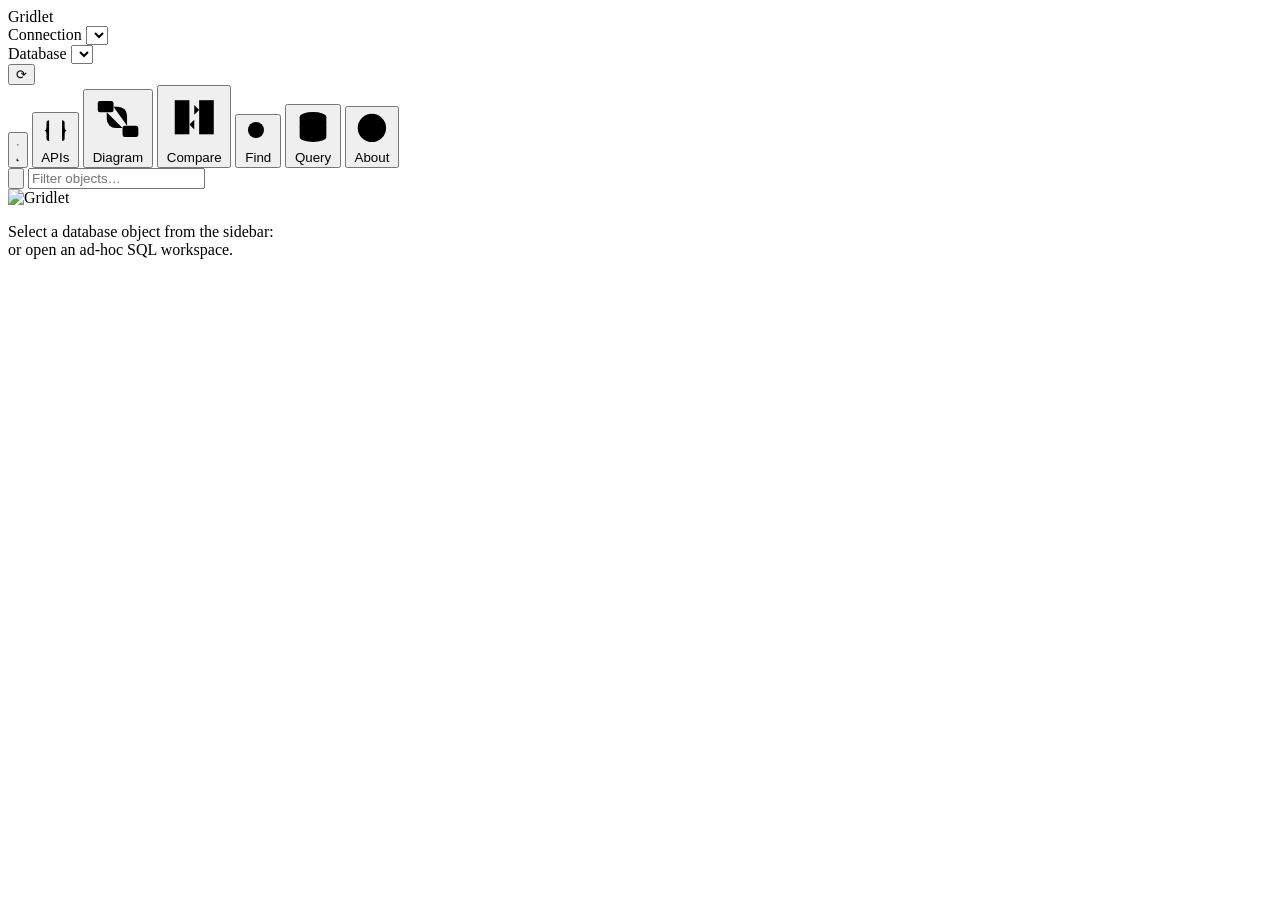
==== src/Gridlet.AspNetCore/UI/wwwroot/index.html @ b7546b64 "[claude-opus-5] Merge dev into the components designer branch The branch had fallen a long way behin" ====
<!DOCTYPE html>
<html lang="en">
<head>
  <meta charset="utf-8" />
  <meta name="viewport" content="width=device-width, initial-scale=1" />
  <title>Gridlet</title>
  <base href="%GRIDLET_BASE%/" />
  <link rel="icon" type="image/png" href="assets/icon_sm.png" />
  <link rel="apple-touch-icon" href="assets/icon_sm.png" />
  <script>
    (() => {
      let theme;
      try { theme = localStorage.getItem('gridlet.theme'); } catch { /* unavailable */ }
      if (theme !== 'light' && theme !== 'dark') {
        theme = matchMedia('(prefers-color-scheme: light)').matches ? 'light' : 'dark';
      }
      document.documentElement.dataset.theme = theme;
    })();
  </script>
  <link rel="stylesheet" href="assets/app.css" />
</head>
<body>
  <div id="app">
    <header id="topbar">
      <div class="brand"><img class="brand-mark" src="assets/icon_sm.png" alt="" /><span class="brand-name">Gridlet</span></div>
      <div class="connection-pickers" data-testid="connection-pickers" data-overflow-at="520">
        <div class="picker"><span class="picker-label">Connection</span>
          <select id="connection-select" aria-label="Connection"></select>
        </div>
        <div class="picker"><span class="picker-label">Database</span>
          <select id="database-select" aria-label="Database"></select>
        </div>
      </div>
      <button id="refresh-btn" class="ghost" title="Reload objects">⟳</button>
      <div class="spacer"></div>
      <button id="theme-btn" class="ghost theme-switch" title="Switch to light theme" aria-label="Switch to light theme">
        <svg class="theme-icon theme-icon-sun" viewBox="0 0 24 24" aria-hidden="true" focusable="false">
          <path d="M8 12a4 4 0 1 0 8 0a4 4 0 1 0 -8 0"></path>
          <path d="M3 12h1m8 -9v1m8 8h1m-9 8v1m-6.4 -15.4l.7 .7m12.1 -.7l-.7 .7m0 11.4l.7 .7m-12.1 -.7l-.7 .7"></path>
        </svg>
        <svg class="theme-icon theme-icon-moon" viewBox="0 0 24 24" aria-hidden="true" focusable="false">
          <path d="M12 3c.132 0 .263 0 .393 0a7.5 7.5 0 0 0 7.92 12.446a9 9 0 1 1 -8.313 -12.454l0 .008"></path>
        </svg>
      </button>
      <button id="apis-btn" class="ghost app-action" title="Published API endpoints">
        <svg class="app-action-icon" viewBox="0 0 24 24" aria-hidden="true" focusable="false">
          <path d="M7 4a2 2 0 0 0 -2 2v3a2 3 0 0 1 -2 3a2 3 0 0 1 2 3v3a2 2 0 0 0 2 2"></path>
          <path d="M17 4a2 2 0 0 1 2 2v3a2 3 0 0 0 2 3a2 3 0 0 0 -2 3v3a2 2 0 0 1 -2 2"></path>
        </svg>
        <span>APIs</span>
      </button>
      <button id="ask-btn" class="ghost app-action" title="Talk with this database" data-testid="agent-open" hidden>
        <svg class="app-action-icon" viewBox="0 0 24 24" aria-hidden="true" focusable="false">
          <path d="M18 4a3 3 0 0 1 3 3v8a3 3 0 0 1 -3 3h-5l-5 3v-3h-2a3 3 0 0 1 -3 -3v-8a3 3 0 0 1 3 -3h12"></path>
          <path d="M9.5 9h.01"></path>
          <path d="M14.5 9h.01"></path>
          <path d="M9.5 13a3.5 3.5 0 0 0 5 0"></path>
        </svg>
        <span>Ask</span>
      </button>
      <button id="diagram-btn" class="ghost app-action" title="Open an ER diagram" data-testid="er-diagram-open">
        <svg class="app-action-icon" viewBox="0 0 24 24" aria-hidden="true" focusable="false">
          <rect x="3" y="4" width="7" height="5" rx="1"></rect>
          <rect x="14" y="15" width="7" height="5" rx="1"></rect>
          <path d="M10 6.5h2a4 4 0 0 1 4 4V15"></path>
          <path d="M7 9v3a4 4 0 0 0 4 4h3"></path>
        </svg>
        <span>Diagram</span>
      </button>
      <button id="schema-compare-btn" class="ghost app-action" title="Compare database schemas" data-testid="schema-compare-open">
        <svg class="app-action-icon" viewBox="0 0 24 24" aria-hidden="true" focusable="false">
          <path d="M4 5h6v14h-6z"></path>
          <path d="M14 5h6v14h-6z"></path>
          <path d="M10 9h4m-2-2l2 2l-2 2"></path>
          <path d="M14 15h-4m2-2l-2 2l2 2"></path>
        </svg>
        <span>Compare</span>
      </button>
      <button id="object-search-btn" class="ghost app-action" title="Search objects across every connection" data-testid="object-search-open">
        <svg class="app-action-icon" viewBox="0 0 24 24" aria-hidden="true" focusable="false">
          <circle cx="10.5" cy="10.5" r="6.5"></circle>
          <path d="m15.5 15.5l5 5"></path>
        </svg>
        <span>Find</span>
      </button>
      <button id="new-query-btn" class="ghost app-action" title="Open an ad-hoc SQL workspace">
        <svg class="app-action-icon" viewBox="0 0 24 24" aria-hidden="true" focusable="false">
          <path d="M4 6a8 3 0 1 0 16 0a8 3 0 1 0 -16 0"></path>
          <path d="M4 6v6a8 3 0 0 0 16 0v-6"></path>
          <path d="M4 12v6a8 3 0 0 0 16 0v-6"></path>
        </svg>
        <span>Query</span>
      </button>
      <button id="about-btn" class="ghost app-action" title="About Gridlet, help, contributing, and licences">
        <svg class="app-action-icon" viewBox="0 0 24 24" aria-hidden="true" focusable="false">
          <path d="M3 12a9 9 0 1 0 18 0a9 9 0 0 0 -18 0"></path>
          <path d="M12 9h.01"></path>
          <path d="M11 12h1v4h1"></path>
        </svg>
        <span>About</span>
      </button>
      <span id="version" class="muted"></span>
    </header>
    <div id="main">
      <aside id="sidebar" class="side-rail">
        <div class="rail-head sidebar-head">
          <button id="sidebar-toggle" class="ghost panel-toggle" title="Collapse the object sidebar" aria-label="Collapse the object sidebar" aria-expanded="true">
            <svg viewBox="0 0 24 24" aria-hidden="true" focusable="false">
              <path d="M4 6a2 2 0 0 1 2 -2h12a2 2 0 0 1 2 2v12a2 2 0 0 1 -2 2h-12a2 2 0 0 1 -2 -2l0 -12"></path>
              <path d="M9 4l0 16"></path>
            </svg>
          </button>
          <input id="search" type="search" placeholder="Filter objects…" autocomplete="off" />
        </div>
        <div id="tree" class="tree"></div>
        <div id="sidebar-grip" role="separator" aria-label="Resize sidebar" aria-orientation="vertical" tabindex="0"></div>
      </aside>
      <section id="content">
        <div id="tabbar"></div>
        <div id="panels"></div>
        <div id="empty-state">
          <div class="empty-inner">
            <img class="empty-mark" src="assets/icon.png" alt="Gridlet" />
            <p>Select a database object from the sidebar:<br />or open an ad-hoc SQL workspace.</p>
          </div>
        </div>
      </section>
    </div>
  </div>
  <div id="toast-stack" aria-live="polite" aria-atomic="false"></div>
  <script src="assets/app.js"></script>
</body>
</html>
---- src/Gridlet.AspNetCore/UI/wwwroot/assets/app.css ----
/* The palette is defined on the root and on any element carrying data-theme, so a region of the
   page can be themed independently of the workspace — a component designer previewing a light component
   inside a dark workspace, for instance. */
:root,
[data-theme="dark"] {
  color-scheme: dark;
  --bg: #0f1115;
  --panel: #151922;
  --panel-2: #1a1f2b;
  --border: #262c3a;
  --text: #d7dde8;
  --muted: #7d8797;
  --agent-detail: #7d8797;
  --accent: #4f8cff;
  --accent-dim: #2b4d8f;
  --danger: #e5534b;
  --warning: #e0a33e;
  --ok: #4fbf78;
  --scroll-thumb: #465064;
  --scroll-thumb-hover: #59657c;
  --primary-hover: #35619f;
  --line-number-bg: #171b24;
  --line-number-text: #687386;
  --code-popup: #202633;
  --code-border: #465064;
  --code-keyword: #76a9ff;
  --code-function: #d99cff;
  --code-string: #a8d279;
  --code-number: #efb366;
  --code-comment: #6f7b8d;
  --code-variable: #69d4cf;
  --error-text: #f2a49f;
  --overlay: rgba(6, 8, 12, 0.6);
  --shadow: rgba(0, 0, 0, 0.45);
  --view-switcher: rgba(21, 25, 34, 0.72);
  --view-active-text: #e8efff;
  --view-active-bg: rgba(43, 77, 143, 0.62);
  --danger-button: #43201d;
  --danger-button-hover: #57241f;
  --danger-button-border: #6e2b26;
  --danger-button-border-hover: #8a352e;
  --selection-text: #08111f;
  --selection-bg: #b9d3ff;
  --ask-shine: rgba(151, 190, 255, 0.28);
  --privacy: #ef8b4c;
  --mono: ui-monospace, "Cascadia Mono", Consolas, "SF Mono", Menlo, monospace;
  --sans: system-ui, "Segoe UI", Roboto, sans-serif;
}

[data-theme="light"] {
  color-scheme: light;
  --bg: #f7f9fc;
  --panel: #ffffff;
  --panel-2: #edf1f7;
  --border: #cbd3df;
  --text: #202938;
  --muted: #637083;
  --agent-detail: #5f6c7f;
  --accent: #2563c7;
  --accent-dim: #d7e5fb;
  --danger: #c9342f;
  --warning: #a86616;
  --ok: #1f7a43;
  --scroll-thumb: #aab4c3;
  --scroll-thumb-hover: #8e9aaa;
  --primary-hover: #c3d8f7;
  --line-number-bg: #e6ebf2;
  --line-number-text: #6d7889;
  --code-popup: #ffffff;
  --code-border: #aab4c3;
  --code-keyword: #1459b8;
  --code-function: #8a3faa;
  --code-string: #47791f;
  --code-number: #a04d00;
  --code-comment: #687487;
  --code-variable: #087a77;
  --error-text: #b4231c;
  --overlay: rgba(35, 45, 60, 0.35);
  --shadow: rgba(30, 42, 58, 0.22);
  --view-switcher: rgba(237, 241, 247, 0.82);
  --view-active-text: #15345f;
  --view-active-bg: #d7e5fb;
  --danger-button: #fbe5e3;
  --danger-button-hover: #f6d2cf;
  --danger-button-border: #e5a29e;
  --danger-button-border-hover: #d77d77;
  --selection-text: #13223a;
  --selection-bg: #a9c9f8;
  --ask-shine: rgba(37, 99, 199, 0.18);
  --privacy: #c65a16;
}

* { box-sizing: border-box; scrollbar-color: var(--scroll-thumb) var(--panel); scrollbar-width: thin; }

*::-webkit-scrollbar { width: 10px; height: 10px; }
*::-webkit-scrollbar-track { background: var(--panel); }
*::-webkit-scrollbar-thumb { background: var(--scroll-thumb); border: 2px solid var(--panel); border-radius: 8px; }
*::-webkit-scrollbar-thumb:hover { background: var(--scroll-thumb-hover); }
*::-webkit-scrollbar-corner { background: var(--panel); }

html, body {
  margin: 0;
  height: 100%;
  overflow: hidden;
  background: var(--bg);
  color: var(--text);
  font-family: var(--sans);
  font-size: 14px;
  overscroll-behavior: none;
}

#app { display: flex; flex-direction: column; width: 100%; min-width: 0; height: 100vh; overflow: hidden; }

/* ---- top bar ---- */
#topbar {
  position: relative;
  display: flex;
  align-items: center;
  gap: clamp(6px, 1vw, 12px);
  min-width: 0;
  padding: 8px 14px;
  background: var(--panel);
  border-bottom: 1px solid var(--border);
}

.brand { font-weight: 650; font-size: 15px; letter-spacing: 0.3px; display: flex; align-items: center; gap: 7px; }
.brand-mark { width: 24px; height: 24px; object-fit: contain; }
:root[data-theme="light"] .brand-mark { filter: invert(1); }

.connection-pickers {
  display: flex;
  flex: 0 0 auto;
  align-items: center;
  gap: clamp(6px, 1vw, 12px);
  min-width: 0;
}
.picker { display: flex; align-items: center; gap: 6px; color: var(--muted); font-size: 12.5px; }

.picker-select { position: relative; color: var(--text); }
.picker-select select {
  position: absolute;
  width: 1px;
  height: 1px;
  padding: 0;
  border: 0;
  clip: rect(0 0 0 0);
  clip-path: inset(50%);
  overflow: hidden;
  white-space: nowrap;
}
.select-trigger {
  display: flex;
  align-items: center;
  justify-content: space-between;
  gap: 14px;
  min-width: 118px;
  height: 32px;
  padding: 5px 10px 5px 11px;
  border-radius: 8px;
  background: var(--panel-2);
  text-align: left;
}
.select-trigger::after {
  content: '';
  width: 7px;
  height: 7px;
  flex: 0 0 auto;
  border-right: 1.5px solid currentColor;
  border-bottom: 1.5px solid currentColor;
  transform: translateY(-2px) rotate(45deg);
  transition: transform 140ms ease;
}
.picker-select.open .select-trigger {
  border-color: var(--accent);
  outline: 1px solid var(--accent);
  outline-offset: 0;
}
.picker-select.open .select-trigger::after { transform: translateY(2px) rotate(225deg); }
.select-menu {
  position: absolute;
  z-index: 100;
  top: calc(100% + 6px);
  left: 0;
  min-width: 100%;
  max-height: min(320px, calc(100vh - 72px));
  overflow: auto;
  padding: 5px;
  border: 1px solid var(--border);
  border-radius: 10px;
  background: var(--panel-2);
  box-shadow: 0 12px 30px var(--shadow);
}
.select-menu:focus { outline: none; }
.select-group-label {
  padding: 7px 9px 4px;
  color: var(--muted);
  font-size: 10.5px;
  font-weight: 650;
  letter-spacing: 0.55px;
  text-transform: uppercase;
}
.select-option {
  display: flex;
  align-items: center;
  min-height: 30px;
  padding: 6px 9px;
  border-radius: 6px;
  color: var(--text);
  cursor: pointer;
  white-space: nowrap;
}
.select-option:hover,
.select-option.active { background: var(--view-active-bg); color: var(--view-active-text); }
.select-option[aria-selected="true"] { color: var(--accent); font-weight: 600; }
.select-option[aria-selected="true"]::after {
  content: '✓';
  margin-left: auto;
  padding-left: 18px;
  color: var(--accent);
}
.select-option[aria-disabled="true"] { opacity: 0.45; cursor: default; }

select, input, textarea {
  background: var(--panel-2);
  color: var(--text);
  border: 1px solid var(--border);
  border-radius: 6px;
  padding: 5px 8px;
  font-family: inherit;
  font-size: 13px;
}

input::placeholder, textarea::placeholder { color: var(--muted); opacity: 1; }
input[type="checkbox"] { accent-color: var(--accent); }

select:focus, input:focus, textarea:focus, button:focus-visible { outline: 1px solid var(--accent); outline-offset: 0; }

button {
  background: var(--panel-2);
  color: var(--text);
  border: 1px solid var(--border);
  border-radius: 6px;
  padding: 5px 12px;
  font-family: inherit;
  font-size: 13px;
  cursor: pointer;
}

button:hover { border-color: var(--accent-dim); }
button:disabled { opacity: 0.4; cursor: default; }
button.primary { background: var(--accent-dim); border-color: var(--accent-dim); }
button.primary:hover { background: var(--primary-hover); }
button.ghost { background: transparent; }
.app-action {
  display: inline-flex;
  align-items: center;
  gap: 7px;
  white-space: nowrap;
}
.app-action-icon {
  display: block;
  width: 17px;
  height: 17px;
  flex: 0 0 auto;
  fill: none;
  stroke: currentColor;
  stroke-width: 1;
  stroke-linecap: round;
  stroke-linejoin: round;
}
#ask-btn {
  position: relative;
  isolation: isolate;
  overflow: hidden;
}
#ask-btn::after {
  content: '';
  position: absolute;
  z-index: -1;
  inset: -60% auto -60% -55%;
  width: 35%;
  background: linear-gradient(90deg, transparent, var(--ask-shine), transparent);
  opacity: 0;
  pointer-events: none;
  transform: translateX(0) skewX(-18deg);
  animation: ask-button-shine 4.8s ease-in-out infinite;
}
#ask-btn:disabled::after { animation: none; }
@keyframes ask-button-shine {
  0%, 60% { opacity: 0; transform: translateX(0) skewX(-18deg); }
  66% { opacity: 1; }
  82%, 100% { opacity: 0; transform: translateX(470%) skewX(-18deg); }
}
.theme-switch { display: inline-flex; align-items: center; justify-content: center; width: 32px; min-width: 32px; padding-inline: 0; }
.theme-icon {
  display: block;
  width: 17px;
  height: 17px;
  fill: none;
  stroke: currentColor;
  stroke-width: 1;
  stroke-linecap: round;
  stroke-linejoin: round;
}
:root[data-theme="dark"] .theme-icon-moon,
:root[data-theme="light"] .theme-icon-sun { display: none; }

.spacer { flex: 1; }
.muted { color: var(--muted); }
.mono { font-family: var(--mono); }
.sr-only {
  position: absolute;
  width: 1px;
  height: 1px;
  padding: 0;
  margin: -1px;
  overflow: hidden;
  clip: rect(0, 0, 0, 0);
  white-space: nowrap;
  border: 0;
}

/* ---- layout ---- */
#main { display: flex; flex: 1; min-width: 0; min-height: 0; overflow: hidden; }

#sidebar {
  width: 280px;
  min-width: 200px;
  flex: 0 0 auto;
  position: relative;
  display: flex;
  flex-direction: column;
  background: var(--panel);
  border-right: 1px solid var(--border);
}

/* Shared chrome for collapsible side panels: this sidebar and any module's own rail. Collapsing
   leaves a rail rather than nothing, because the control that brings the panel back lives on it,
   and the whole rail is the target. The width override beats an inline width written by a grip. */
/* Both overrides are forced on purpose. Width has to beat the inline value a resize grip writes,
   and min-width has to beat a panel's own id-level minimum, which would otherwise pin the rail
   open at its expanded size. */
.side-rail.collapsed {
  width: 48px !important;
  min-width: 48px !important;
  padding: 8px 0 0;
  cursor: pointer;
}

/* A panel's first row carries the toggle alongside whatever else belongs at the top — a filter, a
   heading. Collapsed, that row is all that survives, and inside it only the toggle. */
.rail-head {
  display: flex;
  align-items: center;
  gap: 8px;
}

.rail-head > .panel-toggle { flex: 0 0 auto; margin: 0; }

.side-rail.collapsed > *:not(.rail-head) { display: none; }
.side-rail.collapsed .rail-head > *:not(.panel-toggle) { display: none; }

.side-rail.collapsed .rail-head {
  justify-content: center;
  margin: 0;
}

.side-rail.collapsed .panel-toggle {
  padding: 6px;
  color: var(--accent);
}

/* The rail as a whole is the button, so it lights up as one rather than only under the icon. */
.side-rail.collapsed:hover .panel-toggle { color: var(--view-active-text); }

.panel-toggle { padding: 5px 7px; }

.panel-toggle svg {
  width: 17px;
  height: 17px;
  fill: none;
  stroke: currentColor;
  stroke-width: 1;
  stroke-linecap: round;
  stroke-linejoin: round;
  display: block;
}

/* A panel on the right is the same control mirrored, so the divider sits on the outward edge. */
.panel-toggle.flip svg { transform: scaleX(-1); }

#sidebar-grip {
  position: absolute;
  top: 0;
  right: -5px;
  bottom: 0;
  width: 9px;
  cursor: col-resize;
  touch-action: none;
  background: transparent;
  outline: none;
  z-index: 4;
}

#sidebar-grip:hover, #sidebar-grip:focus-visible, #sidebar-grip.dragging {
  background: linear-gradient(to right, transparent 4px, var(--accent) 4px, var(--accent) 5px, transparent 5px);
}

.sidebar-head { margin: 8px 10px 10px; }
#search { flex: 1; min-width: 0; }

.tree { overflow: auto; flex: 1; padding: 0 6px 12px; }

.tree details { margin-bottom: 2px; }

.tree summary {
  display: flex;
  align-items: center;
  min-width: max-content;
  list-style: none;
  cursor: pointer;
  padding: 5px 8px;
  border-radius: 6px;
  white-space: nowrap;
  font-size: 12px;
  font-weight: 600;
  text-transform: uppercase;
  letter-spacing: 0.6px;
  color: var(--muted);
  user-select: none;
}

.tree summary::-webkit-details-marker { display: none; }
.tree summary::before { content: '▶'; margin-right: 6px; font-size: 10px; }
.tree details[open] > summary::before { content: '▼'; }

.tree summary:hover { background: var(--panel-2); }
.tree .count { font-weight: 400; opacity: 0.7; margin-left: 4px; }

.schema-owner { margin-left: auto; color: var(--muted); font-size: 11px; overflow: hidden; text-overflow: ellipsis; }
.schema-form { display: grid; gap: 12px; min-width: 360px; }
.schema-form label { display: grid; grid-template-columns: 70px 1fr; align-items: center; gap: 10px; }

.tree-item {
  display: flex;
  align-items: center;
  gap: 8px;
  width: 100%;
  text-align: left;
  background: none;
  border: none;
  border-radius: 6px;
  padding: 4px 8px 4px 14px;
  color: var(--text);
  font-size: 13px;
}

.tree-item:hover { background: var(--panel-2); }
.item-name { overflow: hidden; text-overflow: ellipsis; white-space: nowrap; }

.badge {
  flex: none;
  display: inline-flex;
  align-items: center;
  justify-content: center;
  width: 17px;
  height: 17px;
  border-radius: 4px;
  font-size: 10.5px;
  font-weight: 700;
  font-family: var(--mono);
}

.badge-T { background: #274b33; color: #7fd8a1; }
.badge-V { background: #2b3f63; color: #8fb7ff; }
.badge-P { background: #55402a; color: #ffc07f; }
.badge-F { background: #4b2a55; color: #dc9fff; }
.badge-R { background: #573034; color: #ff9aa2; }
.badge-S { background: #3b355e; color: #b9a9ff; }
.badge-Q { background: #263244; color: #9db9e4; }
.badge-Y { background: #3e354f; color: #c9adf5; }
.badge-O { background: #3b4148; color: #c1c9d2; }
.badge-search { background: #243f52; color: #75c8f0; }
.badge-A { background: #23484c; color: #78d4d1; }
.badge-H { background: #234a3f; color: #74d4b0; }
.badge-I { background: #493b3b; color: #d7b8b8; }
.badge-VT { width: auto; min-width: 17px; padding: 0 3px; background: #244c55; color: #88dce8; }
/* Badges for optional modules. One neutral tone for all of them, so a module never has to claim
   a letter colour that a database object type already uses. */
.badge-module { width: auto; min-width: 17px; padding: 0 3px; background: #3d3a52; color: #c3bbe8; }

:root[data-theme="light"] .badge-T { background: #dcefe3; color: #23663c; }
:root[data-theme="light"] .badge-V { background: #dce8fa; color: #285b9f; }
:root[data-theme="light"] .badge-P { background: #f6e8d8; color: #8b5319; }
:root[data-theme="light"] .badge-F { background: #eeddf3; color: #743788; }
:root[data-theme="light"] .badge-R { background: #f8dfe1; color: #92363d; }
:root[data-theme="light"] .badge-S { background: #e6e0f5; color: #594692; }
:root[data-theme="light"] .badge-Q { background: #e1e8f1; color: #405a7d; }
:root[data-theme="light"] .badge-Y { background: #e9e1f4; color: #64428d; }
:root[data-theme="light"] .badge-O { background: #e4e8ec; color: #4e5964; }
:root[data-theme="light"] .badge-search { background: #dcecf5; color: #176185; }
:root[data-theme="light"] .badge-A { background: #d9eeee; color: #286a6d; }
:root[data-theme="light"] .badge-H { background: #d8efe6; color: #1f6650; }
:root[data-theme="light"] .badge-I { background: #eee3e3; color: #704848; }
:root[data-theme="light"] .badge-VT { background: #d8eef1; color: #246674; }
:root[data-theme="light"] .badge-module { background: #e6e4f2; color: #4b4470; }

/* ---- content / tabs ---- */
#content { flex: 1; display: flex; flex-direction: column; min-width: 0; position: relative; overflow: hidden; }

#tabbar {
  display: flex;
  overflow-x: auto;
  background: var(--panel);
  border-bottom: 1px solid var(--border);
  min-height: 36px;
}

.tab {
  display: flex;
  align-items: center;
  gap: 7px;
  padding: 8px 8px 8px 12px;
  border-right: 1px solid var(--border);
  cursor: pointer;
  white-space: nowrap;
  font-size: 13px;
  color: var(--muted);
}

.tab.active { background: var(--bg); color: var(--text); box-shadow: inset 0 2px 0 var(--accent); }

/* Marks a tab still bound to a connection or database the header no longer shows. */
.tab-scope {
  padding: 1px 6px;
  border: 1px solid var(--border);
  border-radius: 999px;
  background: var(--panel-2);
  color: var(--muted);
  font-size: 11px;
  max-width: 160px;
  overflow: hidden;
  text-overflow: ellipsis;
}

.tab-close {
  border: none;
  background: none;
  padding: 0 5px;
  font-size: 14px;
  color: var(--muted);
  border-radius: 4px;
}
.tab-close:hover { color: var(--danger); }

/* A tab with unsaved work wears a dot in place of its ×, the way an editor marks a modified file.
   Resting on the tab turns the dot back into the ×, so the mark costs the row no width and the
   close button never moves. Both glyphs occupy the same cell, so neither swap shifts anything. */
.tab-close-mark,
.tab-close-x {
  grid-area: glyph;
  line-height: 1;
}

.tab-close:has(.tab-close-mark) {
  display: grid;
  grid-template-areas: 'glyph';
  place-items: center;
  width: 18px;
  padding: 0;
}

.tab-close-mark { display: none; font-size: 11px; }
.tab-close.unsaved .tab-close-mark { display: block; color: var(--accent); }
.tab-close.unsaved .tab-close-x { display: none; }

/* Reaching for the tab is reaching for its close button, so the × comes back before the pointer
   arrives. Keyboard focus does the same, or the button could never be seen as one. */
.tab:hover .tab-close.unsaved .tab-close-mark,
.tab-close.unsaved:focus-visible .tab-close-mark { display: none; }
.tab:hover .tab-close.unsaved .tab-close-x,
.tab-close.unsaved:focus-visible .tab-close-x { display: block; }

/* ---- contextual menus ---- */
.context-menu {
  position: fixed;
  min-width: 180px;
  padding: 5px;
  border: 1px solid var(--border);
  border-radius: 7px;
  background: var(--panel-2);
  box-shadow: 0 10px 28px rgba(0, 0, 0, 0.35);
  z-index: 1000;
}

.context-menu button {
  display: block;
  width: 100%;
  padding: 6px 9px;
  border: 0;
  background: transparent;
  color: var(--text);
  text-align: left;
  white-space: nowrap;
}

.context-menu button:hover, .context-menu button:focus-visible { background: var(--accent-dim); }
.context-menu button.danger { color: var(--danger); background: transparent; }
.context-menu button.danger:hover, .context-menu button.danger:focus-visible { background: rgba(220, 80, 80, 0.14); }
.context-menu-separator { height: 1px; margin: 4px; background: var(--border); }

#panels { flex: 1; min-height: 0; display: flex; flex-direction: column; }

.panel { flex: 1; display: flex; flex-direction: column; min-width: 0; min-height: 0; }

.viewbar {
  display: flex;
  align-items: center;
  gap: 10px;
  padding: 10px 12px 2px;
}

.view-switcher {
  display: inline-flex;
  align-items: center;
  gap: 3px;
  padding: 3px;
  border: 1px solid var(--border);
  border-radius: 9px;
  background: var(--view-switcher);
}

.view-btn {
  min-width: 76px;
  border: 1px solid transparent;
  background: transparent;
  color: var(--muted);
  padding: 5px 11px;
  border-radius: 6px;
  font-size: 12.5px;
  font-weight: 600;
}

.view-btn:hover { color: var(--text); background: rgba(79, 140, 255, 0.08); border-color: transparent; }
.view-btn.active {
  color: var(--view-active-text);
  border-color: var(--accent-dim);
  background: var(--view-active-bg);
  box-shadow: 0 1px 2px rgba(0, 0, 0, 0.24);
}

/* ---- exact column profile ---- */
.column-profile { display: flex; min-height: 0; flex: 1; flex-direction: column; gap: 14px; }
.profile-toolbar {
  display: flex; flex: 0 0 auto; flex-wrap: wrap; align-items: end; gap: 8px;
  padding-bottom: 10px; border-bottom: 1px solid var(--border);
}
.profile-toolbar > label:not(.checkbox-row) {
  display: flex; flex-direction: column; gap: 4px; color: var(--muted); font-size: 11px;
}
.profile-toolbar select { min-width: 220px; }
.profile-toolbar input[type="number"] { width: 92px; }
.profile-results { display: flex; min-height: 0; flex: 1; flex-direction: column; gap: 14px; }
.profile-heading, .profile-section-title {
  display: flex; flex: 0 0 auto; flex-wrap: wrap; align-items: center; justify-content: space-between; gap: 10px;
}
.profile-heading h2, .profile-section-title h3 { margin: 0; }
.profile-heading h2 { font: 600 16px var(--mono); }
.profile-heading > div { display: flex; align-items: baseline; gap: 8px; }
.profile-cards {
  display: grid; flex: 0 0 auto; grid-template-columns: repeat(4, minmax(120px, 1fr)); gap: 10px;
}
.profile-card, .profile-range > div {
  display: flex; min-width: 0; flex-direction: column; gap: 4px;
  padding: 12px; border: 1px solid var(--border); border-radius: 8px; background: var(--panel-2);
}
.profile-card > span { color: var(--muted); font-size: 11px; text-transform: uppercase; letter-spacing: .45px; }
.profile-card > strong { font: 600 20px var(--mono); }
.profile-card > small { color: var(--muted); }
.profile-range { display: grid; flex: 0 0 auto; grid-template-columns: repeat(2, minmax(0, 1fr)); gap: 10px; }
.profile-range code { overflow: hidden; color: var(--text); text-overflow: ellipsis; white-space: nowrap; }
.profile-top { display: flex; min-height: 0; flex: 1; flex-direction: column; gap: 8px; }
.profile-top .grid-scroll { min-height: 0; flex: 1; }

@media (max-width: 760px) {
  .profile-toolbar { align-items: stretch; flex-direction: column; }
  .profile-toolbar > label:not(.checkbox-row), .profile-toolbar select { width: 100%; }
  .profile-cards { grid-template-columns: repeat(2, minmax(0, 1fr)); }
  .profile-range { grid-template-columns: minmax(0, 1fr); }
}

.panel-body { flex: 1; overflow: auto; padding: 12px; min-height: 0; display: flex; flex-direction: column; gap: 10px; }
.tree, #tabbar, .panel-body, .grid-scroll, .query-results, .agent-messages { overscroll-behavior: contain; }

.structure h3 { margin: 14px 0 6px; font-size: 13px; color: var(--muted); text-transform: uppercase; letter-spacing: 0.6px; }
.structure h3:first-child { margin-top: 0; }

/* ---- relationship diagram ---- */
.badge-diagram {
  width: auto; min-width: 17px; padding: 0 3px;
  background: color-mix(in srgb, var(--accent) 22%, var(--panel)); color: var(--accent);
}
.er-panel { overflow: hidden; }
.er-toolbar { flex: 0 0 auto; gap: 10px; }
.er-toolbar input[type="search"] { width: min(360px, 45vw); }
.er-summary { margin-left: auto; white-space: nowrap; }
.er-viewport { flex: 1; min-height: 0; overflow: auto; padding: 0; background: var(--bg); }
.er-canvas { position: relative; min-width: 100%; min-height: 100%; }
.er-links { position: absolute; top: 0; left: 0; overflow: visible; pointer-events: none; }
.er-link { fill: none; stroke: color-mix(in srgb, var(--accent) 62%, var(--muted)); stroke-width: 2; }
.er-link-label {
  fill: var(--muted); paint-order: stroke; stroke: var(--bg); stroke-width: 4px;
  font: 10px/1 var(--mono); stroke-linejoin: round;
}
.er-links marker path { fill: color-mix(in srgb, var(--accent) 62%, var(--muted)); }
.er-table {
  position: absolute; display: flex; width: 260px; height: 270px; padding: 0;
  flex-direction: column; overflow: hidden; text-align: left; color: var(--text);
  border: 1px solid var(--border); border-radius: 9px; background: var(--panel);
  box-shadow: 0 5px 18px rgb(0 0 0 / 14%);
}
.er-table:has(.er-table-open:hover) { border-color: var(--accent); transform: translateY(-1px); }
.er-table:has(.er-table-open:focus-visible) { outline: 2px solid var(--accent); outline-offset: 2px; }
.er-table-open { display: block; width: 100%; padding: 0; border: 0; border-radius: 8px 8px 0 0; text-align: left; }
.er-table-open:hover { background: transparent; }
.er-table-open:focus-visible { outline: 0; }
.er-table-title {
  display: block; flex: 0 0 auto; padding: 9px 11px; overflow: hidden;
  border-bottom: 1px solid var(--border); background: var(--panel-2);
  font: 600 13px/1.25 var(--mono); text-overflow: ellipsis; white-space: nowrap;
}
.er-columns { display: flex; min-height: 0; flex: 1; flex-direction: column; overflow: auto; outline: none; }
.er-columns:focus-visible { box-shadow: inset 0 0 0 2px var(--accent); }
.er-column { display: flex; gap: 6px; align-items: center; padding: 5px 9px; border-bottom: 1px solid var(--border); font-size: 12px; }
.er-column:last-child { border-bottom: 0; }
.er-column-name { min-width: 0; overflow: hidden; font-family: var(--mono); text-overflow: ellipsis; white-space: nowrap; }
.er-column-type { margin-left: auto; color: var(--muted); font-family: var(--mono); font-size: 11px; white-space: nowrap; }
.er-key { padding: 1px 4px; border-radius: 4px; font: 700 9px/1.35 var(--mono); }
.er-key-pk { background: color-mix(in srgb, var(--warning) 20%, transparent); color: var(--warning); }
.er-key-fk { background: color-mix(in srgb, var(--accent) 20%, transparent); color: var(--accent); }
.er-table.unavailable { border-style: dashed; }
.er-unavailable { padding: 12px; color: var(--muted); }
.er-viewport > .empty-message, .er-viewport > .error-box { margin: 16px; }

@media (max-width: 700px) {
  .er-toolbar { align-items: stretch; flex-direction: column; }
  .er-toolbar input[type="search"] { width: 100%; }
  .er-summary { margin-left: 0; }
}

/* ---- schema comparison ---- */
.badge-compare {
  background: color-mix(in srgb, var(--ok) 20%, var(--panel)); color: var(--ok);
}
.schema-compare-panel { overflow: hidden; }
.schema-compare-toolbar { flex: 0 0 auto; flex-wrap: wrap; gap: 8px; }
.schema-compare-toolbar label { display: flex; gap: 6px; align-items: center; color: var(--muted); font-size: 11px; }
.schema-compare-toolbar select { min-width: 125px; }
.schema-compare-arrow { color: var(--muted); font-size: 18px; }
.schema-compare-status { margin-left: auto; }
.schema-compare-results {
  display: flex; min-height: 0; flex: 1; flex-direction: column; gap: 14px;
  overflow: auto; padding: 14px;
}
.schema-compare-summary { display: flex; flex-wrap: wrap; gap: 8px 14px; align-items: center; }
.schema-change-count, .schema-change {
  padding: 2px 6px; border-radius: 999px; font: 700 10px/1.4 var(--mono); text-transform: uppercase;
}
.schema-change-count.missing, .schema-change.missing {
  background: color-mix(in srgb, var(--accent) 18%, transparent); color: var(--accent);
}
.schema-change-count.different, .schema-change.different {
  background: color-mix(in srgb, var(--warning) 18%, transparent); color: var(--warning);
}
.schema-change-count.extra, .schema-change.extra {
  background: color-mix(in srgb, var(--muted) 18%, transparent); color: var(--muted);
}
.schema-change-count.unavailable, .schema-change.unavailable {
  background: color-mix(in srgb, var(--danger) 18%, transparent); color: var(--danger);
}
.schema-change-grid { flex: 0 0 auto; max-height: min(34vh, 360px); }
.schema-change-grid .data-grid { min-width: 700px; }
.schema-migration-preview { display: flex; min-height: 360px; flex: 1; flex-direction: column; gap: 8px; }
.schema-migration-preview .section-heading { display: flex; gap: 12px; align-items: center; }
.schema-migration-preview .section-heading h3 { margin: 0; }
.schema-migration-preview .section-heading p { margin: 3px 0 0; }
.schema-migration-preview .section-heading > .inline-form { margin-left: auto; }
.schema-migration-preview .sql-editor { min-height: 300px; flex: 1; }

@media (max-width: 760px) {
  .schema-compare-toolbar { align-items: stretch; }
  .schema-compare-toolbar label, .schema-compare-toolbar select { width: 100%; }
  .schema-compare-arrow { display: none; }
  .schema-compare-status { width: 100%; margin-left: 0; }
  .schema-migration-preview .section-heading { align-items: stretch; flex-direction: column; }
  .schema-migration-preview .section-heading > .inline-form { margin-left: 0; }
}

/* ---- row-level data comparison ---- */
.data-compare-panel { overflow: hidden; }
.data-compare-toolbar { flex: 0 0 auto; flex-wrap: wrap; gap: 8px; }
.data-compare-toolbar label {
  display: flex; gap: 6px; align-items: center; color: var(--muted); font-size: 11px;
}
.data-compare-toolbar select { min-width: 130px; max-width: 220px; }
.data-compare-source { max-width: 280px; overflow: hidden; text-overflow: ellipsis; white-space: nowrap; }
.data-compare-cap input { width: 82px; }
.data-compare-status { margin-left: auto; }
.data-compare-setup { flex: 0 0 auto; padding: 10px 14px 0; }
.data-compare-keys {
  display: flex; flex-wrap: wrap; gap: 5px 16px; min-width: 0; margin: 0; padding: 7px 10px;
  border: 1px solid var(--border); border-radius: 8px;
}
.data-compare-keys legend { padding: 0 5px; color: var(--muted); font-size: 11px; }
.data-compare-keys .checkbox-row { padding: 0; font: 12px var(--mono); }
.data-compare-results {
  display: flex; min-height: 0; flex: 1; flex-direction: column; gap: 10px;
  overflow: hidden; padding: 12px 14px 14px;
}
.data-compare-results > .loading, .data-compare-results > .error-box { margin: 4px 0; }
.data-compare-summary { display: flex; flex: 0 0 auto; flex-wrap: wrap; gap: 8px 14px; align-items: center; }
.data-change-count, .data-change {
  padding: 2px 6px; border-radius: 999px; font: 700 10px/1.4 var(--mono); text-transform: uppercase;
}
.data-change-count.changed, .data-change.changed {
  background: color-mix(in srgb, var(--warning) 18%, transparent); color: var(--warning);
}
.data-change-count.source-only, .data-change.source-only {
  background: color-mix(in srgb, var(--accent) 18%, transparent); color: var(--accent);
}
.data-change-count.target-only, .data-change.target-only {
  background: color-mix(in srgb, var(--muted) 18%, transparent); color: var(--muted);
}
.data-change-count.duplicate, .data-change.duplicate {
  background: color-mix(in srgb, var(--danger) 18%, transparent); color: var(--danger);
}
.data-compare-notes { display: flex; flex: 0 0 auto; flex-direction: column; gap: 4px; }
.warning-box {
  padding: 8px 10px; border: 1px solid color-mix(in srgb, var(--warning) 55%, var(--border));
  border-radius: 7px; background: color-mix(in srgb, var(--warning) 9%, transparent); color: var(--warning);
}
.data-compare-result-toolbar { display: flex; flex: 0 0 auto; gap: 8px; align-items: center; }
.data-compare-result-toolbar input[type="search"] { width: min(360px, 45vw); }
.data-compare-grid { min-height: 0; flex: 1; }
.data-compare-grid .data-grid { min-width: 920px; }
.data-compare-grid td { vertical-align: top; }
.data-compare-value {
  max-width: 440px; max-height: 180px; margin: 0; overflow: auto; white-space: pre-wrap;
  overflow-wrap: anywhere; font: 11px/1.35 var(--mono);
}

@media (max-width: 760px) {
  .data-compare-toolbar { align-items: stretch; }
  .data-compare-toolbar label, .data-compare-toolbar select { width: 100%; max-width: none; }
  .data-compare-source { width: 100%; max-width: none; }
  .data-compare-status { width: 100%; margin-left: 0; }
  .data-compare-result-toolbar { align-items: stretch; flex-direction: column; }
  .data-compare-result-toolbar input[type="search"] { width: 100%; }
}

/* ---- cross-connection object search ---- */
.object-search-panel { overflow: hidden; }
.object-search-toolbar {
  flex: 0 0 auto; display: flex; align-items: center; flex-wrap: wrap; gap: 8px;
}
.object-search-toolbar > input[type="search"] { width: min(430px, 42vw); }
.object-search-toolbar > label {
  display: inline-flex; align-items: center; gap: 6px; color: var(--muted); font-size: 11px;
}
.object-search-status { flex: 0 0 auto; padding: 8px 12px; border-bottom: 1px solid var(--border); }
.object-search-results { min-height: 0; overflow: auto; padding: 12px; }
.object-search-failures {
  margin-bottom: 12px; padding: 8px 10px;
  border: 1px solid color-mix(in srgb, var(--warning) 55%, var(--border));
  border-radius: 6px; background: color-mix(in srgb, var(--warning) 9%, transparent);
  color: var(--text);
}
.object-search-failures summary { cursor: pointer; }
.object-search-failures ul { margin: 8px 0 0; padding-left: 22px; }
.object-search-warning { margin-bottom: 12px; }
.object-search-empty { padding: 28px 12px; }
.object-search-count { font-weight: 400; opacity: 0.7; }
.object-search-group + .object-search-group { margin-top: 18px; }
.object-search-group h3 {
  display: flex; align-items: center; gap: 6px; margin: 0 0 7px; font-size: 12px;
  color: var(--text); position: sticky; top: -12px; z-index: 1; padding: 8px 0 5px;
  background: var(--panel);
}
.object-search-list { display: grid; grid-template-columns: repeat(auto-fill, minmax(320px, 1fr)); gap: 7px; }
.object-search-result {
  display: flex; align-items: flex-start; gap: 9px; min-width: 0; padding: 9px 10px;
  border: 1px solid var(--border); border-radius: 6px; background: var(--panel-2);
  color: var(--text); text-align: left;
}
.object-search-result:hover {
  border-color: var(--accent-dim); background: color-mix(in srgb, var(--accent) 7%, var(--panel-2));
}
.object-search-result:focus-visible { outline: 1px solid var(--accent); outline-offset: 1px; }
.object-search-result .badge { margin-top: 1px; flex: 0 0 auto; }
.object-search-result-body { display: flex; flex-direction: column; gap: 3px; min-width: 0; }
.object-search-result-body strong { overflow-wrap: anywhere; }
.object-search-snippet {
  display: -webkit-box; overflow: hidden; color: var(--text); font-size: 11px;
  line-height: 1.45; overflow-wrap: anywhere; -webkit-box-orient: vertical; -webkit-line-clamp: 3;
}

@media (max-width: 760px) {
  .object-search-toolbar { align-items: stretch; }
  .object-search-toolbar > input[type="search"], .object-search-toolbar > label,
  .object-search-toolbar select { width: 100%; }
  .object-search-list { grid-template-columns: 1fr; }
}

/* ---- data grid ---- */
.grid-scroll { overflow: auto; border: 1px solid var(--border); border-radius: 8px; }
.grid-scroll.virtualized { max-height: min(60vh, 640px); }
.data-grid-scroll { flex: 1; min-height: 0; }
.data-grid-scroll.virtualized { max-height: none; }
.data-grid tbody tr.virtual-spacer { height: 0; }
.virtual-spacer td { padding: 0 !important; border: 0 !important; }

table.grid { border-collapse: collapse; width: max-content; min-width: 100%; font-size: 13px; }

table.grid th, table.grid td {
  padding: 3px 7px;
  text-align: left;
  border-bottom: 1px solid var(--border);
  max-width: 420px;
  overflow: hidden;
  text-overflow: ellipsis;
  white-space: nowrap;
}

table.grid th {
  position: sticky;
  top: 0;
  background: var(--panel-2);
  font-weight: 600;
  z-index: 1;
}

table.grid th.sortable { cursor: pointer; user-select: none; }
table.grid th.sortable:hover { color: var(--accent); }
.coltype { display: block; font-size: 10.5px; font-weight: 400; color: var(--muted); font-family: var(--mono); }
.sort-arrow { color: var(--accent); }

table.grid tbody tr:hover { background: rgba(79, 140, 255, 0.06); }
table.grid td { font-family: var(--mono); font-size: 12.5px; }
.data-grid { outline: none; }
.data-grid tbody tr { height: 27px; }
.data-grid tbody td { height: 27px; }
.data-grid tbody tr.selected { background: rgba(79, 140, 255, 0.14); }
.data-grid tbody tr.selected:hover { background: rgba(79, 140, 255, 0.18); }
.data-grid .row-selector {
  position: sticky; left: 0;
  width: var(--row-selector-width, 34px);
  min-width: var(--row-selector-width, 34px);
  max-width: var(--row-selector-width, 34px);
  padding: 3px 5px; border-right: 1px solid var(--border); background: var(--panel-2);
  color: var(--muted); text-align: right; user-select: none; cursor: default; z-index: 1;
}
.data-grid th.row-selector { z-index: 3; }
.data-grid tr.selected .row-selector { color: var(--text); background: var(--accent-dim); }

.json-cell { position: relative; padding-right: 30px !important; }
.json-preview-button {
  position: absolute; top: 50%; right: 4px; display: inline-flex; width: 22px; height: 21px;
  align-items: center; justify-content: center; padding: 3px; transform: translateY(-50%);
  border: 0; border-radius: 4px; background: var(--panel-2); color: var(--muted);
  opacity: 0; pointer-events: none; cursor: pointer;
}
.json-cell:hover .json-preview-button,
.json-preview-button:focus-visible { opacity: 1; pointer-events: auto; }
.json-preview-button:hover,
.json-preview-button:focus-visible { color: var(--text); background: var(--accent-dim); }
.json-preview-icon {
  color: inherit; font: 700 10px/1 var(--mono); letter-spacing: -1px;
}
@media (hover: none) {
  .json-preview-button { opacity: 1; pointer-events: auto; }
}

td.null { color: var(--muted); font-style: italic; }
.fk-reference-error { white-space: nowrap; }
.fk-display-value { white-space: nowrap; }
.fk-value-label { color: var(--muted); }
.fk-value-label.null { font-style: italic; }
.fk-display-invalid { color: var(--danger); }
.fk-display-invalid .mini-btn,
.structure td > .mini-btn { margin-left: 6px; }
.foreign-key-cell { padding: 0 !important; }
.foreign-key-content {
  position: relative; display: block; box-sizing: border-box; min-height: 27px;
  padding: 3px 30px 3px 7px;
}
.fk-follow {
  position: absolute; top: 0; right: 0; bottom: 0; width: 27px; padding: 0;
  border: 0; border-left: 1px solid var(--border); border-radius: 0;
  background: transparent; color: var(--accent); font: 700 13px/1 var(--sans); text-align: center;
}
.fk-follow:hover, .fk-follow:focus-visible {
  background: color-mix(in srgb, var(--accent) 10%, transparent); color: var(--accent);
}
.fk-follow:focus-visible { outline: 1px solid var(--accent); outline-offset: -2px; }
.fk-lookup-input { min-width: 180px; }
td.empty-row { text-align: center; font-family: var(--sans); }

.incoming-references {
  flex: 0 0 auto; max-height: min(32vh, 300px); overflow: auto; margin-top: 10px;
  padding: 10px; border: 1px solid var(--border); border-radius: 8px; background: var(--panel-2);
}
.incoming-references h3 { margin: 0 0 8px; font-size: 12px; }
.incoming-reference-list { display: flex; flex-direction: column; gap: 6px; }
.incoming-reference {
  display: grid; grid-template-columns: auto minmax(0, 1fr) auto; align-items: center;
  gap: 9px; padding: 7px 8px; border: 1px solid var(--border); border-radius: 6px;
  background: var(--panel);
}
.incoming-reference-body { display: flex; min-width: 0; flex-direction: column; gap: 2px; }
.incoming-reference-body .mono { overflow: hidden; text-overflow: ellipsis; white-space: nowrap; font-size: 10.5px; }
@media (max-width: 620px) {
  .incoming-reference { grid-template-columns: auto minmax(0, 1fr); }
  .incoming-reference > button { grid-column: 1 / -1; }
}

.pager { display: flex; align-items: center; gap: 8px; padding: 2px 0; }
.object-actions { display: flex; flex-wrap: wrap; align-items: center; gap: 8px; padding: 2px 12px 10px; }
.page-info { font-size: 12.5px; color: var(--muted); min-width: 90px; text-align: center; }
.pager label { color: var(--muted); font-size: 12.5px; display: flex; align-items: center; gap: 5px; }

/* ---- query tab ---- */
.query-panel { padding: 12px; gap: 10px; overflow: hidden; }
.query-toolbar { position: relative; display: flex; flex: 0 0 auto; align-items: center; gap: 12px; min-width: 0; }
.query-limit-label { display: flex; align-items: center; gap: 5px; color: var(--muted); font-size: 12.5px; }
.query-row-limit { width: 92px; }

.sql-editor {
  min-height: 130px;
  display: flex;
  flex-direction: column;
  border: 1px solid var(--border);
  border-radius: 6px;
  background: var(--panel-2);
  overflow: hidden;
  resize: none;
}
.sql-editor:focus-within { outline: 1px solid var(--accent); }
.sql-editor.read-only:focus-within { outline-color: var(--border); }
.sql-editor.read-only .sql-input { cursor: text; }
.query-editor-area { height: 230px; min-height: 130px; display: flex; flex-direction: column; flex: 0 0 auto; }
.query-editor-area > .sql-editor { min-height: 0; flex: 1; }
.query-editor-grip {
  height: 7px;
  flex: 0 0 7px;
  cursor: row-resize;
  touch-action: none;
  border-top: 1px solid transparent;
  outline: none;
}
.query-editor-grip:hover, .query-editor-grip:focus-visible, .query-editor-grip.dragging {
  border-top-color: var(--accent);
  background: var(--accent-dim);
}
.sql-surface { position: relative; flex: 1; min-height: 100px; overflow: hidden; }
.sql-input, .sql-highlight {
  position: absolute; inset: 0; margin: 0; border: 0; border-radius: 0;
  padding: 9px 12px 9px 55px; font: 13px/1.5 var(--mono); tab-size: 4;
  white-space: pre; overflow: auto;
}
.sql-highlight { pointer-events: none; color: var(--text); background: transparent; }
.sql-input {
  z-index: 1; resize: none; background: transparent; color: transparent;
  caret-color: var(--text); -webkit-text-fill-color: transparent;
}
.sql-input::selection { background: rgba(79, 140, 255, .35); }
.sql-lines {
  position: absolute; z-index: 2; inset: 0 auto 0 0; width: 44px; overflow: hidden;
  padding: 9px 9px 9px 0; border-right: 1px solid var(--border); background: var(--line-number-bg);
  color: var(--line-number-text); text-align: right; white-space: pre; font: 13px/1.5 var(--mono); user-select: none;
}
.sql-keyword { color: var(--code-keyword); font-weight: 600; }
.sql-function { color: var(--code-function); }
.sql-string { color: var(--code-string); }
.sql-number { color: var(--code-number); }
.sql-comment { color: var(--code-comment); font-style: italic; }
.sql-variable { color: var(--code-variable); }
.sql-diagnostic { padding: 4px 10px; border-top: 1px solid var(--border); font: 11.5px var(--sans); }
.sql-invalid { color: var(--error-text); }
.sql-completions {
  position: absolute; z-index: 5; top: 0; left: 0;
  min-width: 180px; max-width: min(360px, calc(100% - 16px));
  max-height: 210px; overflow: auto; padding: 4px; border: 1px solid var(--code-border);
  border-radius: 6px; background: var(--code-popup); box-shadow: 0 8px 25px var(--shadow);
}
.sql-completions button { display: block; min-width: 100%; padding: 4px 8px; border: 0; text-align: left; white-space: nowrap; font-family: var(--mono); background: transparent; }
.sql-completions button:hover, .sql-completions button.active { background: var(--accent-dim); }
.inline-editor .sql-editor { flex: 1; resize: none; }

@media (forced-colors: active) {
  .sql-input { color: CanvasText; -webkit-text-fill-color: CanvasText; }
  .sql-highlight { display: none; }
}

.query-results { flex: 1; overflow-x: hidden; overflow-y: auto; display: flex; flex-direction: column; gap: 8px; min-width: 0; min-height: 0; }
.query-results > .grid-scroll { max-width: 100%; }
/* A lone result set fills the panel and owns the only scrollbar, so the grid never scrolls inside
   a second scrollbar. Multiple result sets keep the capped height and let .query-results scroll. */
.query-results.single-result { overflow: hidden; }
.query-results.single-result > .grid-scroll { flex: 1; min-height: 0; max-height: none; }
.result-meta { font-size: 12.5px; }
.message { color: var(--ok); font-size: 12.5px; white-space: pre-wrap; }

.query-history-dialog { width: min(620px, calc(100vw - 64px)); }
.query-history-note { margin: 0 0 10px; font-size: 12.5px; }
.query-history-list {
  display: flex;
  max-height: min(58vh, 520px);
  flex-direction: column;
  gap: 5px;
  overflow-y: auto;
}
.query-history-item {
  display: flex;
  width: 100%;
  min-width: 0;
  flex-direction: column;
  align-items: stretch;
  gap: 3px;
  border-color: var(--border);
  background: var(--panel-2);
  text-align: left;
}
.query-history-item:hover, .query-history-item:focus-visible { border-color: var(--accent); }
.query-history-sql {
  overflow: hidden;
  font: 12.5px var(--mono);
  text-overflow: ellipsis;
  white-space: nowrap;
}
.query-history-meta { color: var(--muted); font-size: 11.5px; }
.query-history-item.failed .query-history-meta { color: var(--error-text); }
.query-history-item.cancelled .query-history-meta { color: var(--warning); }
.query-history-empty { margin: 24px 0; text-align: center; }

/* ---- database agent tab ---- */
.agent-panel { position: relative; flex-direction: row; gap: 10px; overflow: hidden; padding: 12px; }
.agent-workspace {
  display: flex;
  flex: 1;
  min-width: 0;
  min-height: 0;
  flex-direction: column;
  gap: 10px;
}
.agent-history {
  position: relative;
  display: flex;
  flex: 0 0 auto;
  width: var(--agent-history-width, 232px);
  min-height: 0;
  flex-direction: column;
  gap: 8px;
  padding-left: 10px;
  border-left: 1px solid var(--border);
}
.agent-history.is-collapsed { width: auto; padding-left: 6px; }
.agent-history-head { display: flex; min-width: 0; align-items: center; gap: 6px; }
.agent-history-title {
  overflow: hidden;
  color: var(--muted);
  font-size: 10.5px;
  font-weight: 650;
  letter-spacing: .35px;
  text-overflow: ellipsis;
  text-transform: uppercase;
  white-space: nowrap;
}
.agent-history.is-collapsed .agent-history-title,
.agent-history.is-collapsed .agent-history-new,
.agent-history.is-collapsed .agent-history-grip,
.agent-history.is-collapsed .agent-history-list { display: none; }
.agent-history-toggle { display: inline-flex; padding: 2px 4px; }
.agent-history-toggle-icon {
  width: 14px;
  height: 14px;
  fill: none;
  stroke: currentColor;
  stroke-width: 1;
  stroke-linecap: round;
  stroke-linejoin: round;
  transform: rotate(0deg);
  transition: transform 120ms ease;
}
.agent-history:not(.is-collapsed) .agent-history-toggle-icon { transform: rotate(180deg); }
.agent-history-new {
  display: inline-flex;
  flex: 0 0 auto;
  align-items: center;
  gap: 4px;
  white-space: nowrap;
}
.agent-history-new-icon {
  width: 13px;
  height: 13px;
  fill: none;
  stroke: currentColor;
  stroke-width: 1;
  stroke-linecap: round;
}
.agent-history-grip {
  position: absolute;
  z-index: 1;
  top: 0;
  bottom: 0;
  left: -5px;
  width: 9px;
  cursor: col-resize;
  touch-action: none;
}
.agent-history-grip::after {
  position: absolute;
  top: 0;
  bottom: 0;
  left: 4px;
  width: 1px;
  background: transparent;
  content: '';
}
.agent-history-grip:hover::after,
.agent-history-grip:focus-visible::after,
.agent-history-grip.dragging::after { background: var(--accent); }
.agent-history-list {
  display: flex;
  flex: 1;
  min-height: 0;
  flex-direction: column;
  gap: 2px;
  overflow: auto;
  overscroll-behavior: contain;
}
.agent-history-empty { padding: 4px 2px; font-size: 11.5px; line-height: 1.45; }
.agent-history-item {
  display: flex;
  align-items: center;
  gap: 2px;
  border-radius: 5px;
}
.agent-history-item:hover { background: var(--panel-2); }
.agent-history-item.is-current { background: var(--panel-2); }
.agent-history-open {
  display: flex;
  flex: 1;
  min-width: 0;
  flex-direction: column;
  gap: 1px;
  padding: 5px 6px;
  border: 0;
  background: none;
  color: var(--text);
  cursor: pointer;
  text-align: left;
}
.agent-history-item-title {
  overflow: hidden;
  font-size: 12px;
  text-overflow: ellipsis;
  white-space: nowrap;
}
.agent-history-item-meta {
  overflow: hidden;
  color: var(--muted);
  font-size: 10.5px;
  text-overflow: ellipsis;
  white-space: nowrap;
}
.agent-history-delete { flex: 0 0 auto; opacity: 0; font-size: 15px; line-height: 1; }
.agent-history-item:hover .agent-history-delete,
.agent-history-item:focus-within .agent-history-delete { opacity: 1; }
@media (hover: none) {
  .agent-history-delete { opacity: 1; }
}
/* Below this width the conversation itself needs the whole panel, so the pane floats over it
   instead of squeezing the composer into its overflow menu. */
@media (max-width: 1100px) {
  .agent-history {
    position: absolute;
    z-index: 20;
    top: 12px;
    right: 12px;
    max-height: calc(100% - 24px);
    padding: 8px;
    border: 1px solid var(--border);
    border-radius: 8px;
    background: var(--panel);
    box-shadow: 0 8px 24px var(--shadow);
  }
  .agent-history.is-collapsed {
    padding: 2px;
    border-color: transparent;
    background: none;
    box-shadow: none;
  }
}
.agent-key-field {
  display: grid;
  width: 100%;
  grid-template-columns: auto minmax(180px, 420px) minmax(180px, 1fr);
  align-items: center;
  gap: 8px;
  color: var(--muted);
  font-size: 11.5px;
}
.agent-key-field input { color: var(--text); }
.agent-field-note { min-width: 0; }
.agent-messages {
  flex: 1;
  min-height: 0;
  overflow: auto;
  padding: 16px;
  border: 1px solid var(--border);
  border-radius: 8px;
  background: var(--panel-2);
}
.agent-welcome {
  display: flex;
  min-height: 100%;
  align-items: center;
  justify-content: center;
  flex-direction: column;
  gap: 24px;
  padding: clamp(20px, 5vh, 54px) clamp(16px, 4vw, 48px);
  line-height: 1.5;
}
.agent-welcome-intro { text-align: center; }
.agent-welcome-intro strong {
  display: block;
  color: var(--text);
  font-size: clamp(20px, 2.2vw, 28px);
  line-height: 1.25;
}
.agent-welcome-intro p { margin: 12px 0 0; font-size: 13px; }
.agent-welcome-caution,
.agent-welcome-access {
  width: min(100%, 920px);
  border: 1px solid var(--border);
  border-radius: 10px;
}
.agent-welcome-caution {
  display: grid;
  grid-template-columns: auto minmax(0, 1fr);
  align-items: center;
  gap: 20px;
  padding: 20px 24px;
  border-color: var(--warning);
  background: color-mix(in srgb, var(--warning) 9%, var(--panel));
}
.agent-welcome-caution-icon {
  width: 42px;
  height: 42px;
  fill: none;
  stroke: var(--warning);
  stroke-width: 1;
  stroke-linecap: round;
  stroke-linejoin: round;
}
.agent-welcome-caution-copy strong {
  color: var(--warning);
  font-size: 17px;
}
.agent-welcome-caution-copy p { margin: 5px 0 0; color: var(--text); font-size: 13px; }
/* Columns must be allowed to shrink: the card is often narrower than the viewport once the
   object sidebar and saved-chat rail have taken their share, and the long access summary
   must stay inside the border rather than forcing the track past it. */
.agent-welcome-access {
  display: grid;
  grid-template-columns: auto minmax(8rem, 1fr) minmax(0, 24rem);
  align-items: center;
  gap: 18px;
  padding: 18px 22px;
  background: color-mix(in srgb, var(--panel-2) 70%, transparent);
}
.agent-welcome-access-icon-wrap {
  display: flex;
  width: 46px;
  height: 46px;
  align-items: center;
  justify-content: center;
  border-radius: 50%;
  background: var(--border);
}
.agent-welcome-access-icon {
  width: 24px;
  height: 24px;
  fill: none;
  stroke: var(--text);
  stroke-width: 1;
  stroke-linecap: round;
  stroke-linejoin: round;
}
.agent-welcome-access-copy { display: flex; min-width: 0; flex-direction: column; gap: 3px; }
.agent-welcome-access-copy strong { color: var(--text); font-size: 15px; }
.agent-welcome-access-copy span,
.agent-welcome-access-choice > .muted { font-size: 12px; }
.agent-welcome-access-choice {
  display: flex;
  min-width: 0;
  max-width: 100%;
  flex-direction: column;
  gap: 7px;
}
.agent-welcome-share-picker {
  display: block;
  min-width: 0;
  width: 100%;
  max-width: 100%;
}
.agent-welcome-share-trigger {
  width: 100%;
  max-width: 100%;
  min-width: 0;
  height: 40px;
  color: var(--text);
}
.agent-welcome-share-trigger .select-value {
  flex: 1 1 auto;
  min-width: 0;
  overflow: hidden;
  text-overflow: ellipsis;
  white-space: nowrap;
}
.agent-welcome-share-trigger .agent-share-icon {
  width: 20px;
  height: 20px;
  flex: 0 0 auto;
}
.agent-welcome-share-picker[data-sharing="none"] .agent-share-icon { color: var(--ok); }
.agent-welcome-share-picker[data-sharing="active"] .agent-share-icon { color: var(--privacy); }
.agent-welcome-share-picker[data-sharing="none"] .agent-share-warning { display: none; }
.agent-welcome-share-picker[data-sharing="none"] .agent-share-check { display: block; }
.agent-welcome-share-picker .agent-share-menu {
  top: calc(100% + 6px);
  right: 0;
  bottom: auto;
  left: auto;
}
@media (max-width: 760px) {
  .agent-welcome { justify-content: flex-start; gap: 16px; padding: 20px 12px; }
  .agent-welcome-caution { gap: 13px; padding: 16px; }
  .agent-welcome-caution-icon { width: 32px; height: 32px; }
  .agent-welcome-access {
    grid-template-columns: auto minmax(0, 1fr);
    gap: 12px;
    padding: 15px;
  }
  .agent-welcome-access-choice { grid-column: 1 / -1; }
}
.agent-message { display: flex; max-width: min(82%, 900px); flex-direction: column; gap: 4px; margin-bottom: 6px; }
.agent-message-user { margin-left: auto; align-items: flex-end; }
.agent-message-assistant { width: min(82%, 900px); margin-right: auto; align-items: flex-start; }
.agent-message-role-detail {
  overflow: hidden;
  color: var(--agent-detail);
  font-size: 10.5px;
  text-overflow: ellipsis;
  white-space: nowrap;
}
.agent-message-footer {
  display: flex;
  min-height: 18px;
  align-items: center;
  gap: 3px;
  color: var(--muted);
  opacity: 0;
  pointer-events: none;
  transition: opacity 120ms ease;
}
.agent-message-user .agent-message-footer { justify-content: flex-end; }
.agent-message:hover .agent-message-footer,
.agent-message:focus-within .agent-message-footer {
  opacity: 1;
  pointer-events: auto;
}
.agent-message-time {
  padding: 0 3px;
  font-size: 10.5px;
  font-variant-numeric: tabular-nums;
}
.agent-message-copy {
  display: inline-flex;
  width: 22px;
  height: 18px;
  align-items: center;
  justify-content: center;
  padding: 2px;
  border: 0;
  background: transparent;
  color: inherit;
  border-radius: 4px;
}
.agent-message-copy:hover,
.agent-message-copy:focus-visible {
  background: var(--panel-2);
  color: var(--text);
}
.agent-message-copy-icon {
  width: 13px;
  height: 13px;
  fill: none;
  stroke: currentColor;
  stroke-width: 1;
  stroke-linecap: round;
  stroke-linejoin: round;
}
.agent-message-speak {
  display: inline-flex;
  width: 22px;
  height: 18px;
  align-items: center;
  justify-content: center;
  padding: 2px;
  border: 0;
  background: transparent;
  color: inherit;
  border-radius: 4px;
}
.agent-message-speak:hover,
.agent-message-speak:focus-visible {
  background: var(--panel-2);
  color: var(--text);
}
.agent-message-speak.is-speaking { color: var(--accent); }
.agent-message-speak-icon {
  width: 13px;
  height: 13px;
  fill: currentColor;
  stroke: currentColor;
  stroke-width: 1;
  stroke-linecap: round;
  stroke-linejoin: round;
}
.agent-message-speak-wave { fill: none; }
/* While speaking, the outer arcs pulse so the button reads as active without a spinner. */
.agent-message-speak.is-speaking .agent-message-speak-wave {
  animation: agent-speak-pulse 1.1s ease-in-out infinite;
}
.agent-message-speak.is-speaking .agent-message-speak-wave:last-child { animation-delay: 180ms; }
@keyframes agent-speak-pulse {
  0%, 100% { opacity: 0.35; }
  50% { opacity: 1; }
}
@media (prefers-reduced-motion: reduce) {
  .agent-message-speak.is-speaking .agent-message-speak-wave { animation: none; }
}
@media (hover: none) {
  .agent-message-footer { opacity: 1; pointer-events: auto; }
}
.agent-model-marker {
  display: flex;
  align-items: center;
  gap: 8px;
  margin: 2px 0 14px;
  color: var(--muted);
  font-size: 11px;
}
.agent-model-marker::before, .agent-model-marker::after {
  content: '';
  flex: 1;
  border-top: 1px solid var(--border);
}
.agent-message-content {
  max-width: 100%;
  padding: 9px 11px;
  border: 1px solid var(--border);
  border-radius: 8px;
  background: var(--panel);
  line-height: 1.55;
  overflow-wrap: anywhere;
}
.agent-message-user .agent-message-content { border-color: var(--accent-dim); background: var(--view-active-bg); }
.agent-message-assistant .agent-message-content:empty::after { content: '…'; color: var(--muted); }
.agent-prose { white-space: pre-wrap; }
.agent-prose + .agent-prose { margin-top: 8px; }
.agent-prose strong { font-weight: 700; }
.agent-heading {
  margin: 12px 0 5px;
  line-height: 1.3;
  font-weight: 700;
}
.agent-heading:first-child { margin-top: 0; }
.agent-heading:is(h1) { font-size: 1.35em; }
.agent-heading:is(h2) { font-size: 1.2em; }
.agent-heading:is(h3) { font-size: 1.08em; }
.agent-heading:is(h4, h5, h6) { font-size: 1em; }
.agent-list { margin: 6px 0; padding-left: 24px; }
.agent-list li + li { margin-top: 3px; }
.agent-rule { margin: 12px 0; border: 0; border-top: 1px solid var(--border); }
.agent-math { font-family: serif; }
.agent-prose code, .agent-table code {
  padding: 1px 4px;
  border-radius: 4px;
  background: var(--line-number-bg);
  color: var(--code-keyword);
  font: 12px/1.4 var(--mono);
}
.agent-table-wrap {
  max-width: 100%;
  margin: 8px 0;
  overflow: auto;
  border: 1px solid var(--border);
  border-radius: 7px;
}
.agent-table {
  width: 100%;
  min-width: 520px;
  border-collapse: collapse;
  background: var(--panel);
  font-size: 12.5px;
}
.agent-table th, .agent-table td {
  padding: 7px 9px;
  border-bottom: 1px solid var(--border);
  border-left: 1px solid var(--border);
  text-align: left;
  vertical-align: top;
}
.agent-table th:first-child, .agent-table td:first-child { border-left: 0; }
.agent-table th {
  background: var(--line-number-bg);
  color: var(--text);
  font-weight: 650;
}
.agent-table tr:last-child td { border-bottom: 0; }
.agent-reasoning {
  width: 100%;
  max-width: 100%;
  padding: 6px 9px;
  border: 1px solid transparent;
  border-radius: 7px;
  background: transparent;
  color: var(--muted);
  font-size: 12px;
}
.agent-reasoning summary {
  display: inline-flex;
  width: fit-content;
  align-items: center;
  gap: 6px;
  color: var(--agent-detail);
  cursor: pointer;
  list-style: none;
  user-select: none;
}
.agent-reasoning summary::-webkit-details-marker { display: none; }
.agent-reasoning summary::after {
  content: '';
  width: 4px;
  height: 4px;
  flex: 0 0 auto;
  border-right: 1px solid currentColor;
  border-bottom: 1px solid currentColor;
  transform: rotate(-45deg);
  transition: transform 140ms ease;
}
.agent-reasoning summary:hover {
  color: var(--accent);
}
.agent-reasoning summary:hover span {
  text-decoration: underline;
  text-decoration-color: var(--accent);
  text-underline-offset: 3px;
}
.agent-reasoning summary:focus-visible {
  border-radius: 3px;
  outline: 2px solid var(--accent);
  outline-offset: 3px;
}
.agent-reasoning.is-thinking > summary span {
  color: transparent;
  background: linear-gradient(105deg,
    var(--agent-detail) 0%,
    var(--agent-detail) 43%,
    var(--text) 49%,
    var(--accent) 50%,
    var(--text) 51%,
    var(--agent-detail) 57%,
    var(--agent-detail) 100%);
  background-position: 150% 50%;
  background-size: 400% 100%;
  background-clip: text;
  -webkit-background-clip: text;
  animation: agent-thinking-sheen 1.8s linear infinite;
}
.agent-reasoning[open] {
  border-color: var(--border);
  background: var(--panel);
}
.agent-reasoning[open] > summary::after { transform: rotate(45deg); }
.agent-reasoning-body {
  margin-top: 7px;
  padding-top: 7px;
  border-top: 1px solid var(--border);
  color: var(--text);
  max-height: 400px;
  overflow-y: auto;
}
.agent-activity + .agent-activity { margin-top: 7px; }
.agent-reasoning-text {
  max-width: 100%;
  color: var(--text);
  overflow-wrap: normal;
  word-break: normal;
}
.agent-reasoning-label {
  margin-bottom: 4px;
  color: var(--muted);
  font-size: 10.5px;
  font-weight: 650;
  letter-spacing: .02em;
  text-transform: uppercase;
}
.agent-reasoning-raw,
.agent-reasoning-raw-final {
  padding-left: 8px;
  border-left: 2px solid var(--border);
}
.agent-tool-event {
  max-width: 100%;
  padding: 5px 8px;
  border: 1px solid var(--border);
  border-radius: 0;
  background: var(--panel-2);
  color: var(--muted);
  font-size: 11.5px;
}
.agent-tool-event summary {
  cursor: pointer;
  user-select: none;
}
.agent-tool-result { border-left: 3px solid var(--ok); }
.agent-tool-result-failed { border-left-color: var(--danger); }
.agent-tool-call { border-left: 3px solid var(--accent); }
.agent-json {
  max-width: min(760px, 70vw);
  max-height: 280px;
  margin: 7px 0 0;
  overflow: auto;
  padding: 8px;
  border-top: 1px solid var(--border);
  color: var(--text);
  font: 11.5px/1.45 var(--mono);
  white-space: pre;
}
.agent-json code {
  font: inherit;
}
@keyframes agent-thinking-sheen {
  from { background-position: 150% 50%; }
  to { background-position: -50% 50%; }
}
.agent-message-error {
  padding: 7px 9px;
  border: 1px solid rgba(229, 83, 75, 0.4);
  border-radius: 6px;
  background: rgba(229, 83, 75, 0.12);
  color: var(--error-text);
  font-size: 12px;
  white-space: pre-wrap;
}
.agent-code-block {
  min-width: min(540px, 70vw);
  max-width: 100%;
  margin: 8px 0;
  overflow: hidden;
  border: 1px solid var(--code-border);
  border-radius: 7px;
  background: var(--line-number-bg);
}
.agent-code-block:first-child { margin-top: 0; }
.agent-code-block:last-child { margin-bottom: 0; }
.agent-code-toolbar { display: flex; align-items: center; gap: 8px; padding: 5px 8px; border-bottom: 1px solid var(--border); }
.agent-code-toolbar .mini-btn { color: var(--accent); font-family: var(--sans); font-size: 11.5px; }
.agent-json-format-switcher .view-btn { min-width: 52px; padding: 2px 7px; }
.agent-code-block pre { max-width: 100%; margin: 0; overflow: auto; padding: 10px 12px; }
.agent-code-block code { font: 12.5px/1.5 var(--mono); white-space: pre; }
.agent-compose-area {
  display: flex;
  flex: 0 0 auto;
  flex-direction: column;
  gap: 8px;
}
@property --agent-composer-outline-angle {
  syntax: '<angle>';
  inherits: false;
  initial-value: 0deg;
}
.agent-composer-shell {
  position: relative;
  overflow: visible;
  border: 1px solid var(--border);
  border-radius: 9px;
  background: var(--panel-2);
  transition: border-color 140ms ease, box-shadow 140ms ease;
}
.agent-composer-shell:focus-within { border-color: var(--accent); box-shadow: 0 0 0 1px var(--accent-dim); }
.agent-composer-shell[aria-busy="true"] {
  border-color: transparent;
  background:
    linear-gradient(var(--panel-2), var(--panel-2)) padding-box,
    conic-gradient(
      from var(--agent-composer-outline-angle),
      #4f8cff,
      #a855f7 25%,
      #22d3ee 50%,
      #f59e0b 75%,
      #4f8cff
    ) border-box;
  box-shadow: 0 0 16px rgba(79, 140, 255, 0.18);
  animation: agent-composer-outline-spin 3s linear infinite;
}
.agent-composer {
  position: relative;
  z-index: 1;
  display: block;
  width: 100%;
  min-height: 46px;
  max-height: 180px;
  padding: 12px 13px 5px;
  resize: none;
  overflow-y: hidden;
  border: 0;
  border-radius: 0;
  outline: 0;
  background: transparent;
  line-height: 1.45;
}
.agent-composer:focus { outline: 0; }
.agent-compose-actions {
  position: relative;
  z-index: 1;
  display: flex;
  align-items: center;
  gap: 4px;
  min-height: 43px;
  padding: 3px 7px 7px 10px;
}
.agent-composer-options {
  display: flex;
  min-width: 0;
  flex-wrap: nowrap;
  align-items: center;
  justify-content: flex-end;
  gap: 4px;
}
.agent-option-label { display: none; }
.agent-composer-select {
  display: block;
  width: fit-content;
  max-width: 100%;
  min-width: 0;
}
.agent-composer-select[hidden] { display: none; }
.agent-composer-select .picker-select { width: fit-content; max-width: 100%; }
.agent-composer-select .select-trigger {
  width: max-content;
  max-width: 100%;
  min-width: 0;
  height: 32px;
  padding: 4px 9px;
  border-color: transparent;
  background: transparent;
  color: var(--muted);
  border-radius: 6px;
}
.agent-composer-select .select-trigger::after { display: none; }
.agent-composer-select .select-trigger:hover { border-color: var(--border); color: var(--text); }
.agent-composer-select .select-value {
  min-width: 0;
  overflow: hidden;
  text-overflow: ellipsis;
  white-space: nowrap;
}
.select-value-compact { display: none; }
/* Keep the model identity and effort legible before the whole options group has to collapse. The
   toolbar slot qualifier limits this to the inline row; opening the icon menu restores full labels. */
.toolbar-slot > .agent-composer-options.toolbar-compact
  .agent-provider-control .select-value-full { display: none; }
.toolbar-slot > .agent-composer-options.toolbar-compact
  .agent-provider-control .select-value-compact { display: inline; }
.agent-composer-select .select-menu {
  top: auto;
  right: 0;
  bottom: calc(100% + 6px);
  left: auto;
  min-width: 100%;
  border-radius: 7px;
}
.agent-composer-select .select-option {
  overflow: hidden;
  text-overflow: ellipsis;
}
/* Sharing is a menu rather than a row of checkboxes: there are three scopes now, each needs a
   sentence explaining what it exposes, and the trigger can summarise the answer in the width one
   checkbox used to take. */
.agent-share-control {
  position: relative;
  display: inline-flex;
  min-width: 0;
  flex: 0 1 auto;
  align-items: center;
  height: 32px;
}
.agent-share-picker .select-trigger {
  min-width: 0;
  gap: 8px;
  padding-left: 7px;
}
.agent-share-picker .select-trigger::after { display: none; }
.agent-share-control.agent-share-active .select-trigger { color: var(--text); }
.agent-share-control[data-sharing="none"] .agent-share-icon { color: var(--ok); }
.agent-share-control[data-sharing="active"] .agent-share-icon { color: var(--privacy); }
.agent-share-check { display: none; }
.agent-share-control[data-sharing="none"] .agent-share-warning { display: none; }
.agent-share-control[data-sharing="none"] .agent-share-check { display: block; }
.agent-share-control .select-menu { right: auto; left: 0; }
.agent-share-menu {
  width: min(340px, calc(100vw - 48px));
  max-height: calc(100vh - 96px);
  overflow: visible;
  padding: 6px;
}
.agent-share-menu:not([hidden]) { display: flex; flex-direction: column; }
.agent-share-menu-header {
  display: flex;
  flex: 0 0 auto;
  align-items: center;
  justify-content: space-between;
  gap: 8px;
  padding: 7px 9px 8px;
  border-bottom: 1px solid var(--border);
  color: var(--text);
  font-size: 12px;
  font-weight: 650;
}
.agent-share-options { min-height: 0; overflow-y: auto; padding-top: 4px; }
.agent-share-info { position: relative; display: inline-flex; }
.agent-share-info-button {
  display: inline-flex;
  width: 22px;
  height: 22px;
  align-items: center;
  justify-content: center;
  padding: 2px;
  border-color: transparent;
  background: transparent;
  color: var(--muted);
  border-radius: 50%;
}
.agent-share-info-button:hover,
.agent-share-info-button:focus-visible { border-color: var(--border); color: var(--text); }
.agent-share-info-button svg {
  width: 16px;
  height: 16px;
  fill: none;
  stroke: currentColor;
  stroke-width: 1;
  stroke-linecap: round;
}
.agent-share-option {
  align-items: flex-start;
  gap: 9px;
  padding: 8px 9px;
  white-space: normal;
}
.agent-share-option[data-allowed="false"] { opacity: 0.5; cursor: default; }
.agent-share-option .agent-share-input {
  position: absolute;
  width: 1px;
  height: 1px;
  opacity: 0;
  pointer-events: none;
}
/* The box is drawn rather than native so it lines up with the first line of the label at any
   font size, and so the checked state can use the accent colour in both themes. */
.agent-share-mark {
  flex: none;
  width: 15px;
  height: 15px;
  margin-top: 1px;
  border: 1.5px solid var(--border);
  border-radius: 4px;
  background: var(--panel);
}
.agent-share-option:has(.agent-share-input:checked) .agent-share-mark {
  border-color: var(--accent);
  background: var(--accent);
  box-shadow: inset 0 0 0 1px var(--accent);
}
.agent-share-option:has(.agent-share-input:checked) .agent-share-mark::after {
  content: '';
  display: block;
  width: 4px;
  height: 8px;
  margin: 1px auto 0;
  border: solid var(--panel);
  border-width: 0 2px 2px 0;
  transform: rotate(45deg);
}
.agent-share-option:has(.agent-share-input:focus-visible) { outline: 2px solid var(--accent); }
.agent-share-text { display: flex; min-width: 0; flex-direction: column; gap: 2px; }
.agent-share-name {
  display: flex;
  flex-wrap: wrap;
  align-items: baseline;
  gap: 6px;
  font-weight: 600;
}
.agent-share-detail { color: var(--muted); font-size: 11.5px; line-height: 1.45; }
.agent-share-option:hover .agent-share-detail { color: inherit; }
.agent-share-help {
  position: absolute;
  z-index: 2;
  top: calc(100% + 7px);
  right: -4px;
  width: min(320px, calc(100vw - 64px));
  padding: 9px 10px;
  border: 1px solid var(--border);
  border-radius: 7px;
  background: var(--code-popup);
  box-shadow: 0 8px 24px var(--shadow);
  color: var(--text);
  font-size: 11.5px;
  font-weight: 400;
  line-height: 1.45;
  opacity: 0;
  pointer-events: none;
  visibility: hidden;
  transition: opacity 120ms ease, visibility 120ms ease;
}
.agent-share-info:hover .agent-share-help,
.agent-share-info:focus-within .agent-share-help { opacity: 1; visibility: visible; }
.agent-share-marker { font-style: italic; }

/* An access request the agent raised mid-answer. It is a decision, so it sits in the transcript
   at the point it was asked rather than floating over the conversation. */
.agent-permission {
  margin: 4px 0 14px;
  padding: 12px 13px;
  border: 1px solid var(--accent);
  border-radius: 9px;
  background: var(--panel);
}
.agent-permission[data-state] { border-color: var(--border); }
.agent-permission-title {
  margin: 0 0 4px;
  font-size: 13px;
  font-weight: 600;
}
.agent-permission-reason {
  margin: 0;
  color: var(--muted);
  font-size: 12px;
  line-height: 1.5;
  overflow-wrap: anywhere;
}
.agent-permission-actions {
  display: flex;
  gap: 8px;
  margin-top: 11px;
}
.agent-permission-actions:empty { display: none; }
.agent-permission-status {
  margin: 9px 0 0;
  color: var(--muted);
  font-size: 12px;
}
.agent-permission[data-state='failed'] .agent-permission-status { color: var(--danger); }
.agent-provider-control { max-width: min(430px, 46vw); }
.agent-provider-control .select-menu { width: min(360px, calc(100vw - 48px)); }
.agent-effort-control { max-width: 140px; }
.agent-share-icon {
  display: block;
  width: 22px;
  height: 22px;
  fill: none;
  stroke: currentColor;
  stroke-width: 1;
  stroke-linecap: round;
  stroke-linejoin: round;
}
.agent-dictation-button {
  position: relative;
  display: inline-flex;
  width: 34px;
  min-width: 34px;
  height: 34px;
  flex: 0 0 auto;
  align-items: center;
  justify-content: center;
  padding: 0;
  border-color: transparent;
  border-radius: 50%;
  background: transparent;
  color: var(--muted);
}
.agent-dictation-button:hover,
.agent-dictation-button:focus-visible {
  border-color: var(--border);
  color: var(--text);
}
.agent-dictation-button[disabled] {
  opacity: 0.45;
  cursor: not-allowed;
}
.agent-dictation-button[disabled]:hover {
  border-color: transparent;
  color: var(--muted);
}
.agent-dictation-button.is-listening {
  border-color: color-mix(in srgb, var(--danger) 55%, transparent);
  background: color-mix(in srgb, var(--danger) 12%, transparent);
  color: var(--danger);
}
.agent-dictation-button.is-listening::after {
  content: '';
  position: absolute;
  inset: -3px;
  border: 1px solid currentColor;
  border-radius: 50%;
  animation: agent-dictation-pulse 1.4s ease-out infinite;
}
.agent-dictation-icon {
  width: 18px;
  height: 18px;
  fill: none;
  stroke: currentColor;
  stroke-width: 1;
  stroke-linecap: round;
  stroke-linejoin: round;
}
.agent-composer-submit-control {
  position: relative;
  display: inline-flex;
  flex: 0 0 auto;
  align-items: center;
  justify-content: center;
}
.agent-context-ring {
  position: absolute;
  inset: -4px;
  width: 44px;
  height: 44px;
  pointer-events: none;
  transform: rotate(-90deg);
}
.agent-context-ring circle {
  fill: none;
  stroke-width: 2;
  stroke-linecap: round;
}
.agent-context-ring-track { stroke: var(--border); }
.agent-context-ring-value {
  stroke: var(--accent);
  transition: stroke-dashoffset 220ms ease, stroke 220ms ease;
}
/* No provider-reported usage: the gauge is not drawn at all. */
.agent-composer-submit-control[data-context="unknown"] .agent-context-ring { display: none; }
/* Usage without a known window: show occupancy without implying a proportion. */
.agent-composer-submit-control[data-context="unsized"] .agent-context-ring-value {
  stroke: var(--muted);
  opacity: 0.7;
}
.agent-composer-submit-control[data-context="high"] .agent-context-ring-value { stroke: var(--warning); }
.agent-composer-submit-control[data-context="critical"] .agent-context-ring-value { stroke: var(--danger); }
.agent-context-tooltip {
  position: absolute;
  z-index: 30;
  right: 0;
  bottom: calc(100% + 10px);
  width: max-content;
  max-width: min(320px, calc(100vw - 48px));
  padding: 9px 10px;
  visibility: hidden;
  border: 1px solid var(--border);
  border-radius: 4px;
  background: var(--code-popup);
  box-shadow: 0 8px 24px var(--shadow);
  color: var(--text);
  font-size: 11.5px;
  line-height: 1.45;
  white-space: pre-line;
  opacity: 0;
  pointer-events: none;
  transform: translateY(4px);
  transition: opacity 120ms ease, transform 120ms ease, visibility 120ms ease;
}
.agent-composer-submit-control:hover .agent-context-tooltip,
.agent-composer-submit-control:focus-within .agent-context-tooltip {
  visibility: visible;
  opacity: 1;
  transform: translateY(0);
}
.agent-composer-submit-control[data-context="unknown"] .agent-context-tooltip { display: none; }
@media (prefers-reduced-motion: reduce) {
  .agent-context-ring-value { transition: none; }
}
.agent-composer-submit {
  display: inline-flex;
  flex: 0 0 auto;
  align-items: center;
  justify-content: center;
  width: 36px;
  min-width: 36px;
  height: 36px;
  padding: 0;
  border-radius: 50%;
}
.agent-composer-submit-icon {
  width: 19px;
  height: 19px;
  fill: none;
  stroke: currentColor;
  stroke-width: 1;
  stroke-linecap: round;
  stroke-linejoin: round;
}
.agent-composer-submit-icon[hidden] { display: none; }
.agent-composer-stop-icon { fill: currentColor; stroke: none; }
.agent-composer-submit.is-cancel {
  color: var(--text);
  border-color: var(--border);
  background: var(--panel);
}
.toolbar-more.agent-composer-overflow > summary {
  width: 34px;
  min-width: 34px;
  height: 34px;
  border-color: transparent;
  border-radius: 50%;
  background: transparent;
  color: var(--muted);
  letter-spacing: normal;
}
.toolbar-more.agent-composer-overflow > summary:hover,
.toolbar-more.agent-composer-overflow > summary:focus-visible {
  border-color: var(--border);
  color: var(--text);
}
.agent-options-icon { width: 18px; height: 18px; }
.agent-composer-overflow .toolbar-more-menu {
  top: auto;
  right: 0;
  bottom: calc(100% + 6px);
  width: min(320px, calc(100vw - 32px));
}
.agent-composer-overflow .agent-composer-options {
  display: flex;
  width: 100%;
  flex-direction: column;
  align-items: stretch;
  gap: 6px;
}
.agent-composer-overflow .agent-composer-select {
  display: grid;
  width: 100%;
  max-width: none;
  grid-template-columns: 48px minmax(0, 1fr);
  align-items: center;
  color: var(--muted);
  font-size: 12px;
}
.agent-composer-overflow .agent-option-label { display: inline; }
.agent-composer-overflow .picker-select,
.agent-composer-overflow .select-trigger { width: 100%; min-width: 0; }
.agent-composer-overflow .select-trigger {
  border-color: var(--border);
  background: var(--panel-2);
}
.agent-composer-overflow .select-menu { width: 100%; max-width: 100%; min-width: 0; }

@keyframes agent-composer-outline-spin {
  to { --agent-composer-outline-angle: 360deg; }
}

@keyframes agent-dictation-pulse {
  from { opacity: .7; transform: scale(.86); }
  to { opacity: 0; transform: scale(1.18); }
}

@media (forced-colors: active) {
  .agent-composer-shell[aria-busy="true"] { border-color: Highlight; }
}

@media (max-width: 700px) {
  .agent-panel { padding: 8px; }
  .agent-key-field { grid-template-columns: 1fr; }
  .agent-compose-actions { padding-left: 6px; }
  .agent-provider-control { max-width: min(430px, calc(100vw - 48px)); }
  .agent-message { max-width: 94%; }
  .agent-code-block { min-width: 0; }
}

/* ---- published API preview ---- */
.api-preview-body { overflow: hidden; }
.api-preview { flex: 1; min-height: 0; display: flex; flex-direction: column; gap: 10px; }
.api-request-bar { display: flex; align-items: stretch; gap: 8px; }
.api-preview-method { width: 108px; flex: 0 0 108px; font-family: var(--mono); font-weight: 650; }
.api-preview-address { flex: 1; min-width: 120px; font-family: var(--mono); }
.api-preview-go { min-width: 64px; }

.api-request-details {
  flex: 0 0 auto;
  overflow: hidden;
  border: 1px solid var(--border);
  border-radius: 7px;
  background: var(--panel);
}
.api-request-details summary {
  display: flex;
  align-items: center;
  gap: 8px;
  padding: 7px 10px;
  color: var(--text);
  cursor: pointer;
  user-select: none;
}
.api-request-details summary::marker { color: var(--muted); }
.api-request-hint { margin-left: auto; color: var(--muted); font-size: 11.5px; font-weight: 400; }
.api-request-details.body-not-sent .api-request-hint { font-style: italic; }
.api-request-body {
  position: relative;
  width: 100%;
  height: 150px;
  min-height: 80px;
  border-top: 1px solid var(--border);
  overflow: hidden;
  background: var(--panel-2);
}
.api-json-input,
.api-json-highlight {
  position: absolute;
  inset: 0;
  width: 100%;
  height: 100%;
  margin: 0;
  padding: 10px 12px;
  border: 0;
  border-radius: 0;
  font: 12.5px/1.5 var(--mono);
  tab-size: 2;
  white-space: pre;
  overflow: auto;
}
.api-json-highlight { pointer-events: none; background: transparent; color: var(--text); }
.api-json-input {
  z-index: 1;
  resize: none;
  background: transparent;
  color: transparent;
  caret-color: var(--text);
  -webkit-text-fill-color: transparent;
}
.api-json-input::selection { background: rgba(79, 140, 255, .35); }
.api-json-input::placeholder { color: var(--muted); -webkit-text-fill-color: var(--muted); }
.json-key { color: var(--code-keyword); }
.json-string { color: var(--code-string); }
.json-number { color: var(--code-number); }
.json-literal { color: var(--code-function); }

.api-response {
  flex: 1;
  min-height: 0;
  display: flex;
  flex-direction: column;
  overflow: hidden;
  border: 1px solid var(--border);
  border-radius: 8px;
  background: var(--panel-2);
}
.api-response-toolbar {
  min-height: 42px;
  display: flex;
  align-items: center;
  gap: 10px;
  padding: 6px 9px 6px 12px;
  border-bottom: 1px solid var(--border);
  background: var(--panel);
  font-size: 12.5px;
}
.api-response-status { font-family: var(--mono); }
.api-response-status.success { color: var(--ok); }
.api-response-status.error { color: var(--error-text); }
.api-format-switcher .view-btn { min-width: 58px; padding: 4px 8px; }
.api-wrap-toggle {
  display: inline-flex;
  align-items: center;
  gap: 5px;
  color: var(--muted);
  white-space: nowrap;
  user-select: none;
  cursor: pointer;
}
.api-wrap-toggle:hover { color: var(--text); }
.api-wrap-check { margin: 0; accent-color: var(--accent); cursor: pointer; }
.api-code-view {
  position: relative;
  flex: 1;
  min-height: 0;
  overflow: auto;
  font: 12.5px/20px var(--mono);
  tab-size: 2;
  contain: strict;
  overflow-anchor: none;
}
.api-code-spacer { position: absolute; top: 0; left: 0; pointer-events: none; }
.api-code-lines,
.api-code-content {
  position: absolute;
  top: 0;
  left: 0;
  margin: 0;
  font: inherit;
  white-space: pre;
  will-change: transform;
}
.api-code-content { color: var(--text); }
.api-code-gutter {
  position: absolute;
  top: 0;
  left: 0;
  box-sizing: border-box;
  border-right: 1px solid var(--border);
  background: var(--line-number-bg);
  pointer-events: none;
  will-change: transform;
  z-index: 1;
}
.api-code-lines {
  box-sizing: border-box;
  padding-right: 10px;
  padding-left: 10px;
  color: var(--line-number-text);
  text-align: right;
  user-select: none;
  z-index: 2;
}

@media (forced-colors: active) {
  .api-json-input { color: CanvasText; -webkit-text-fill-color: CanvasText; }
  .api-json-highlight { display: none; }
}

@media (max-width: 700px) {
  .api-request-bar { flex-wrap: wrap; }
  .api-preview-address { order: -1; flex-basis: 100%; height: 34px; }
  .api-preview-method { flex: 1; }
  .api-response-toolbar { flex-wrap: wrap; }
  .api-response-toolbar .spacer { display: none; }
  .api-format-switcher { margin-left: auto; }
}

/* ---- misc ---- */
.loading { color: var(--muted); padding: 18px; }

.error-box {
  background: rgba(229, 83, 75, 0.12);
  border: 1px solid rgba(229, 83, 75, 0.4);
  color: var(--error-text);
  border-radius: 8px;
  padding: 10px 14px;
  font-family: var(--mono);
  font-size: 12.5px;
  white-space: pre-wrap;
}

#empty-state {
  position: absolute;
  inset: 36px 0 0;
  display: flex;
  align-items: center;
  justify-content: center;
  pointer-events: none;
}

.empty-inner { text-align: center; color: var(--muted); }
.empty-mark { width: 96px; height: 96px; margin-bottom: 14px; object-fit: contain; }
:root[data-theme="light"] .empty-mark { filter: invert(1) opacity(0.5); }

#toast-stack {
  position: fixed;
  top: 18px;
  left: 50%;
  transform: translateX(-50%);
  display: flex;
  flex-direction: column;
  align-items: center;
  gap: 8px;
  width: min(440px, calc(100vw - 36px));
  pointer-events: none;
  z-index: 50;
}

.toast {
  width: fit-content;
  max-width: 440px;
  background: var(--panel-2);
  border: 1px solid var(--accent);
  border-radius: 8px;
  padding: 10px 14px;
  font-size: 13px;
  box-shadow: 0 6px 24px var(--shadow);
  pointer-events: auto;
  animation: toast-in 180ms ease-out both;
}

.toast.error { border-color: var(--danger); }
.toast.dismissing {
  pointer-events: none;
  animation: toast-out 180ms ease-in forwards;
}

@keyframes toast-in {
  from { opacity: 0; transform: translateY(-10px) scale(.98); }
  to { opacity: 1; transform: translateY(0) scale(1); }
}

@keyframes toast-out {
  from { opacity: 1; transform: translateY(0) scale(1); }
  to { opacity: 0; transform: translateY(-8px) scale(.98); }
}

@media (prefers-reduced-motion: reduce) {
  #ask-btn::after { animation: none; }
  .agent-reasoning.is-thinking > summary span {
    color: var(--accent);
    background: none;
    animation: none;
  }
  .agent-composer-shell[aria-busy="true"] { animation: none; }
  .agent-dictation-button.is-listening::after { animation: none; }
  .toast, .toast.dismissing { animation-duration: 1ms; }
}

/* ---- modal dialogs ---- */
.overlay {
  position: fixed;
  inset: 0;
  background: var(--overlay);
  display: flex;
  align-items: center;
  justify-content: center;
  z-index: 100;
}

.dialog {
  background: var(--panel);
  border: 1px solid var(--border);
  border-radius: 10px;
  min-width: 440px;
  max-width: 680px;
  max-height: 85vh;
  display: flex;
  flex-direction: column;
  box-shadow: 0 14px 44px var(--shadow);
}

.dialog-title {
  display: flex;
  justify-content: space-between;
  align-items: center;
  padding: 12px 16px;
  border-bottom: 1px solid var(--border);
  font-weight: 600;
}

.dialog-body { padding: 16px; overflow: auto; }

.dialog-actions {
  display: flex;
  justify-content: flex-end;
  gap: 8px;
  padding: 12px 16px;
  border-top: 1px solid var(--border);
}

.dialog-error {
  margin-top: 12px;
  color: var(--error-text);
  font-family: var(--mono);
  font-size: 12.5px;
  white-space: pre-wrap;
}

.about-dialog { width: min(620px, calc(100vw - 64px)); }
.about-tabs { display: flex; gap: 4px; border-bottom: 1px solid var(--border); }
.about-tab { border: 0; border-radius: 6px 6px 0 0; background: transparent; color: var(--muted); }
.about-tab.active { color: var(--text); box-shadow: inset 0 -2px 0 var(--accent); }
.about-content { min-height: 250px; padding-top: 16px; }
.about-content h2 { margin: 0 0 8px; font-size: 16px; }
.about-content p:first-child { margin-top: 0; }
.about-content a { color: var(--code-keyword); }
.about-content li { margin: 6px 0; }
.about-heading { display: flex; align-items: center; gap: 14px; margin-bottom: 16px; }
.about-heading img { width: 52px; height: 52px; object-fit: contain; }
:root[data-theme="light"] .about-heading img { filter: invert(1); }
.about-heading h2, .about-heading p { margin: 0; }

.form-grid {
  display: grid;
  grid-template-columns: minmax(110px, auto) 1fr;
  gap: 10px 14px;
  align-items: center;
}

.field-label { color: var(--muted); font-size: 12.5px; display: flex; flex-direction: column; }
.field-input { display: flex; align-items: center; gap: 10px; }
.routine-parameter select { flex: 0 0 auto; }
.routine-parameters .field-label .badge { margin-left: 6px; }
.field-input input[type="text"] { flex: 1; }
.null-toggle { display: flex; align-items: center; gap: 4px; color: var(--muted); font-size: 12px; white-space: nowrap; }
.param-list { display: flex; align-items: center; gap: 10px; flex-wrap: wrap; }
.parameter-heading { display: flex; align-items: center; gap: 8px; }
.field-label.parameter-heading { flex-direction: row; }
.parameter-help-link {
  border: 0;
  padding: 0;
  color: var(--accent);
  background: transparent;
  font-size: 12px;
  text-decoration: underline;
  text-underline-offset: 2px;
}
.parameter-help-link:hover { color: var(--text); background: transparent; }
.parameter-help { max-width: 680px; }
.parameter-help h3 { margin: 16px 0 6px; font-size: 13px; }
.parameter-help p { margin: 7px 0; line-height: 1.5; }
.parameter-help-code {
  overflow: auto;
  margin: 6px 0;
  padding: 10px;
  border: 1px solid var(--border);
  border-radius: 4px;
  background: var(--panel-2);
  color: var(--text);
  font: 12px/1.45 var(--mono);
}

button.danger { background: var(--danger-button); border-color: var(--danger-button-border); color: var(--error-text); }
button.danger:hover { background: var(--danger-button-hover); border-color: var(--danger-button-border-hover); }

/* ---- column resizing ---- */
table.grid th { position: sticky; }

.col-grip {
  position: absolute;
  top: 0;
  right: -4px;
  bottom: 0;
  width: 8px;
  cursor: col-resize;
  z-index: 3;
}

.col-grip:hover { background: var(--accent-dim); }

/* ---- inline row / structure actions ---- */
.mini-btn {
  border: none;
  background: none;
  padding: 1px 5px;
  color: var(--muted);
  cursor: pointer;
  font-size: 13px;
  border-radius: 4px;
}

.mini-btn:hover { color: var(--text); background: var(--panel-2); }
.summary-add { float: none; flex: none; margin-left: auto; }
td.cell-actions, th.cell-actions { white-space: nowrap; width: 1%; }
.struct-actions { display: flex; align-items: center; gap: 8px; margin-bottom: 10px; }
.data-grid tbody tr.row-editor { position: relative; z-index: 40; }
.row-editor td { position: relative; background: var(--panel-2); }
.row-editor td:has(.fk-autocomplete) { overflow: visible; z-index: 41; }
.cell-editor { position: relative; display: block; width: 100%; min-width: 0; overflow: hidden; }
.cell-input {
  display: block; appearance: none; width: 100%; height: auto; min-width: 0;
  margin: 0; padding: 0; border: 0; border-radius: 0;
  background: transparent; color: inherit; font: inherit; line-height: inherit;
}
.cell-input:focus { outline: 0; }
.cell-input.nullable-value::placeholder { color: var(--muted); font-style: italic; opacity: 1; }
.cell-input::selection { color: var(--selection-text); background: var(--selection-bg); }
.row-editor td:focus-within { box-shadow: inset 0 0 0 1px var(--accent); background: var(--accent-dim); }
.cell-editor.fk-autocomplete { overflow: visible; z-index: 42; }
.fk-autocomplete-menu {
  position: absolute; z-index: 43; top: calc(100% + 4px); left: -4px;
  width: max(100%, 260px); min-width: 0; max-width: min(420px, calc(100vw - 24px)); max-height: 190px;
  box-sizing: border-box; padding: 2px; overflow-x: hidden; overflow-y: auto;
  border: 1px solid var(--border); border-radius: 6px;
  background: var(--panel); box-shadow: 0 8px 24px rgb(0 0 0 / 22%);
  scrollbar-color: var(--muted) transparent; scrollbar-width: thin;
}
.fk-autocomplete-menu::-webkit-scrollbar { width: 10px; }
.fk-autocomplete-menu::-webkit-scrollbar-track {
  margin-block: 6px; background: transparent;
}
.fk-autocomplete-menu::-webkit-scrollbar-thumb {
  border: 2px solid transparent; border-radius: 999px;
  background: var(--muted); background-clip: padding-box;
}
.fk-autocomplete-menu::-webkit-scrollbar-button { display: none; width: 0; height: 0; }
.fk-autocomplete-option {
  position: absolute; left: 0; right: 0; display: flex; align-items: center; gap: .5em;
  width: 100%; height: 27px; box-sizing: border-box; min-width: 0;
  padding: 3px 7px; border: 0; border-radius: 4px;
  color: var(--text); background: transparent; text-align: left; white-space: nowrap; overflow: hidden;
}
.fk-autocomplete-viewport { position: relative; min-width: 100%; }
.fk-autocomplete-option:hover, .fk-autocomplete-option.active { background: var(--accent-dim); }
.fk-option-key { flex: none; }
.fk-option-label { min-width: 0; overflow: hidden; color: var(--muted); text-overflow: ellipsis; }
.fk-autocomplete-empty { padding: 6px 8px; white-space: nowrap; }
.generated-value { font-style: italic; }
.row-editor.saving { opacity: .7; }
.row-editor.save-error .row-selector { color: var(--error-text); }

/* ---- table designer ---- */
.designer-name { width: 160px; }
.designer-header { font-size: 12.5px; }
.designer-grid { display: flex; flex-direction: column; gap: 6px; }

.designer-row { display: flex; align-items: center; gap: 8px; flex-wrap: wrap; padding: 8px; border: 1px solid var(--border); border-radius: 6px; }
.designer-row input[type="text"] { width: 170px; }
.designer-row input[type="text"]:last-of-type { min-width: 210px; flex: 1; }
.inline-editor { display: flex; flex-direction: column; gap: 10px; min-height: 0; flex: 1; }
.inline-editor .sql-editor { flex: 1; resize: none; }
.inline-form { display: flex; flex-wrap: wrap; align-items: center; gap: 8px; }
.inline-form input[type="text"] { min-width: 140px; }
.inline-error { color: var(--error-text); font-family: var(--mono); font-size: 12.5px; white-space: pre-wrap; }
.structure input[type="text"] { min-width: 110px; }
.structure-field-stack { display: flex; flex-direction: column; gap: 4px; min-width: 155px; }
.structure-field-stack input[type="text"] { width: 220px; }
.identity-values { display: flex; gap: 4px; }
.identity-values input { width: 68px; min-width: 0; }
.field-note { color: var(--muted); font-size: 10.5px; }
.constraint-dialog { display: flex; min-width: 480px; flex-direction: column; gap: 14px; }
.constraint-columns { display: flex; flex-wrap: wrap; gap: 6px 12px; margin-top: 6px; }
.constraint-column { display: inline-flex; align-items: center; gap: 5px; color: var(--text); }
.constraint-pairs { display: flex; flex-direction: column; gap: 6px; margin: 7px 0; }
.constraint-pair { display: grid; grid-template-columns: 1fr auto 1fr auto; align-items: center; gap: 8px; }
.constraint-pairs[data-testid$="-keys"] .constraint-pair {
  grid-template-columns: minmax(150px, 1fr) auto auto auto auto;
}
.hidden-columns { margin-top: 12px; color: var(--muted); }
.hidden-columns > summary { cursor: pointer; font-weight: 600; }
.constraint-actions { display: grid; grid-template-columns: 1fr 1fr; gap: 12px; }
.panel-body > .sql-editor { flex: 1; min-height: 0; }
.definition-section { display: flex; flex-direction: column; min-height: 0; }
.definition-readonly { flex: 1; }
.definition-readonly .sql-editor { flex: 1; }
/* Wraps the shared line-numbered code viewer (createVirtualCodeViewer) so a read-only definition
   fills the panel as a single bordered, self-scrolling surface. */
.code-viewer {
  flex: 1;
  min-height: 0;
  display: flex;
  overflow: hidden;
  border: 1px solid var(--border);
  border-radius: 8px;
  background: var(--panel-2);
}

/* ---- query toolbar extras ---- */
.toolbar-divider { width: 1px; align-self: stretch; background: var(--border); margin: 0 4px; }
.saved-select { max-width: 190px; }
.export-buttons { display: inline-flex; gap: 4px; }
.export-buttons button { padding: 2px 8px; font-size: 11.5px; }
.result-meta { position: relative; display: flex; align-items: center; gap: 8px; min-width: 0; }
.toolbar-slot { display: contents; }
.toolbar-group { display: inline-flex; align-items: center; gap: 8px; white-space: nowrap; }
.table-options { display: flex; flex-wrap: wrap; gap: 6px; align-items: center; }
.temporal-info {
  display: flex;
  flex-wrap: wrap;
  gap: 6px 18px;
  align-items: center;
  padding: 8px 10px;
  border: 1px solid var(--border);
  border-radius: 8px;
  background: var(--panel-2);
  color: var(--muted);
}
.temporal-info strong { color: var(--text); }
.checkbox-row { display: flex; align-items: center; gap: 8px; padding: 3px 0; }
.checkbox-row input[type="number"] { width: 90px; }
.filter-bar {
  display: flex;
  flex-wrap: wrap;
  align-items: center;
  gap: 6px;
  padding: 4px 8px;
  border-bottom: 1px solid var(--border);
  font-size: 12px;
}
.filter-chip {
  display: inline-flex;
  align-items: center;
  gap: 4px;
  padding: 2px 4px 2px 8px;
  border: 1px solid var(--border);
  border-radius: 999px;
  background: var(--panel-2);
}
.filter-chip .chip-remove {
  border: 0;
  background: none;
  color: var(--muted);
  padding: 0 4px;
  cursor: pointer;
  line-height: 1;
}
.filter-chip .chip-remove:hover { color: var(--danger); }
.plan-panel { display: flex; flex-direction: column; gap: 6px; padding: 8px 10px; min-height: 0; overflow: auto; }
.plan-tree { display: flex; flex-direction: column; gap: 2px; font-size: 12px; }
.plan-node {
  display: flex;
  align-items: baseline;
  gap: 8px;
  padding: 3px 6px;
  border-left: 2px solid var(--border);
  margin-left: calc(var(--plan-depth) * 18px);
  background: var(--panel-2);
  border-radius: 0 4px 4px 0;
}
.plan-op { font-weight: 600; white-space: nowrap; }
.plan-detail { color: var(--text); opacity: 0.85; overflow: hidden; text-overflow: ellipsis; white-space: nowrap; }
.plan-facts { margin-left: auto; white-space: nowrap; }
.plan-warning { color: var(--warning); white-space: nowrap; }
.plan-raw summary { cursor: pointer; color: var(--muted); font-size: 12px; }
.plan-raw pre { max-height: 320px; overflow: auto; margin: 6px 0 0; font-size: 11.5px; }
.session-actions button.active { border-color: var(--accent); color: var(--text); }
.session-state { font-size: 11.5px; }
.session-state.transaction-open { color: var(--warning); font-weight: 600; }
.toolbar-more { position: relative; flex: 0 0 auto; }
.toolbar-more > summary {
  display: flex;
  align-items: center;
  justify-content: center;
  width: 32px;
  min-width: 32px;
  height: 29px;
  border: 1px solid var(--border);
  border-radius: 6px;
  background: var(--panel-2);
  color: var(--text);
  cursor: pointer;
  list-style: none;
  font-weight: 700;
  letter-spacing: 1px;
}
.toolbar-more > summary::-webkit-details-marker { display: none; }
.toolbar-more > summary:hover { border-color: var(--accent-dim); }
.toolbar-more > summary:focus-visible { outline: 1px solid var(--accent); }
.toolbar-more-menu {
  position: absolute;
  top: calc(100% + 6px);
  right: 0;
  z-index: 20;
  display: flex;
  min-width: 190px;
  flex-direction: column;
  align-items: stretch;
  gap: 4px;
  padding: 5px;
  border: 1px solid var(--border);
  border-radius: 8px;
  background: var(--panel);
  box-shadow: 0 8px 25px var(--shadow);
}
.toolbar-more:not([open]) > .toolbar-more-menu { display: none; }
.query-toolbar .toolbar-more-menu { top: auto; bottom: calc(100% + 6px); }
.toolbar-more-menu .toolbar-group,
.toolbar-more-menu .export-buttons { width: 100%; }
.toolbar-more-menu .saved-query-actions { display: grid; grid-template-columns: minmax(110px, 1fr) auto auto; }
.toolbar-more-menu .saved-query-actions .toolbar-divider { display: none; }
.toolbar-more-menu .saved-select { width: 100%; min-width: 0; }
.toolbar-more-menu .query-limit-label { justify-content: space-between; }
.toolbar-more-menu .export-buttons { flex-direction: column; }
.toolbar-more-menu .export-buttons button { width: 100%; text-align: left; }
#topbar .toolbar-more-menu {
  width: min(280px, calc(100vw - 20px));
  min-width: min(280px, calc(100vw - 20px));
}
#topbar .toolbar-more-menu > button {
  display: flex;
  align-items: center;
  justify-content: flex-start;
  gap: 8px;
  width: 100%;
  padding: 7px 9px;
  border: 0;
  background: transparent;
  text-align: left;
}
#topbar .toolbar-more-menu > button:hover,
#topbar .toolbar-more-menu > button:focus-visible { background: var(--panel-2); }
#topbar .toolbar-more-menu > #theme-btn::after { content: attr(aria-label); }
#topbar .toolbar-more-menu > #refresh-btn::after { content: attr(title); }
#topbar .toolbar-more-menu > #version {
  padding: 5px 9px;
  border-bottom: 1px solid var(--border);
  font-size: 11.5px;
}
#topbar button { flex-shrink: 0; min-width: 32px; }
#topbar .toolbar-more-menu > .connection-pickers {
  display: flex;
  flex-direction: column;
  align-items: stretch;
  gap: 7px;
  padding: 7px 9px 9px;
  border-bottom: 1px solid var(--border);
}
#topbar .toolbar-more-menu > .connection-pickers .picker {
  display: grid;
  grid-template-columns: 74px minmax(0, 1fr);
}
#topbar .toolbar-more-menu > .connection-pickers .picker-label { display: inline; }
#topbar .toolbar-more-menu > .connection-pickers .picker-select,
#topbar .toolbar-more-menu > .connection-pickers .select-trigger { width: 100%; min-width: 0; }
#topbar .toolbar-more-menu > .connection-pickers .select-value {
  min-width: 0;
  overflow: hidden;
  text-overflow: ellipsis;
  white-space: nowrap;
}
#topbar .toolbar-more-menu > .connection-pickers .select-menu { width: 100%; max-width: 100%; min-width: 0; }
#topbar .toolbar-more-menu > .connection-pickers .select-option {
  min-width: 0;
  overflow: hidden;
  text-overflow: ellipsis;
}

@media (max-width: 900px) {
  #topbar > .toolbar-slot > .connection-pickers .picker-label { display: none; }
}

@media (max-width: 420px) {
  #topbar { padding-inline: 10px; }
  #topbar > .brand .brand-name { display: none; }
}

/* Author display rules above would otherwise defeat the UA [hidden] rule. */
[hidden] { display: none !important; }
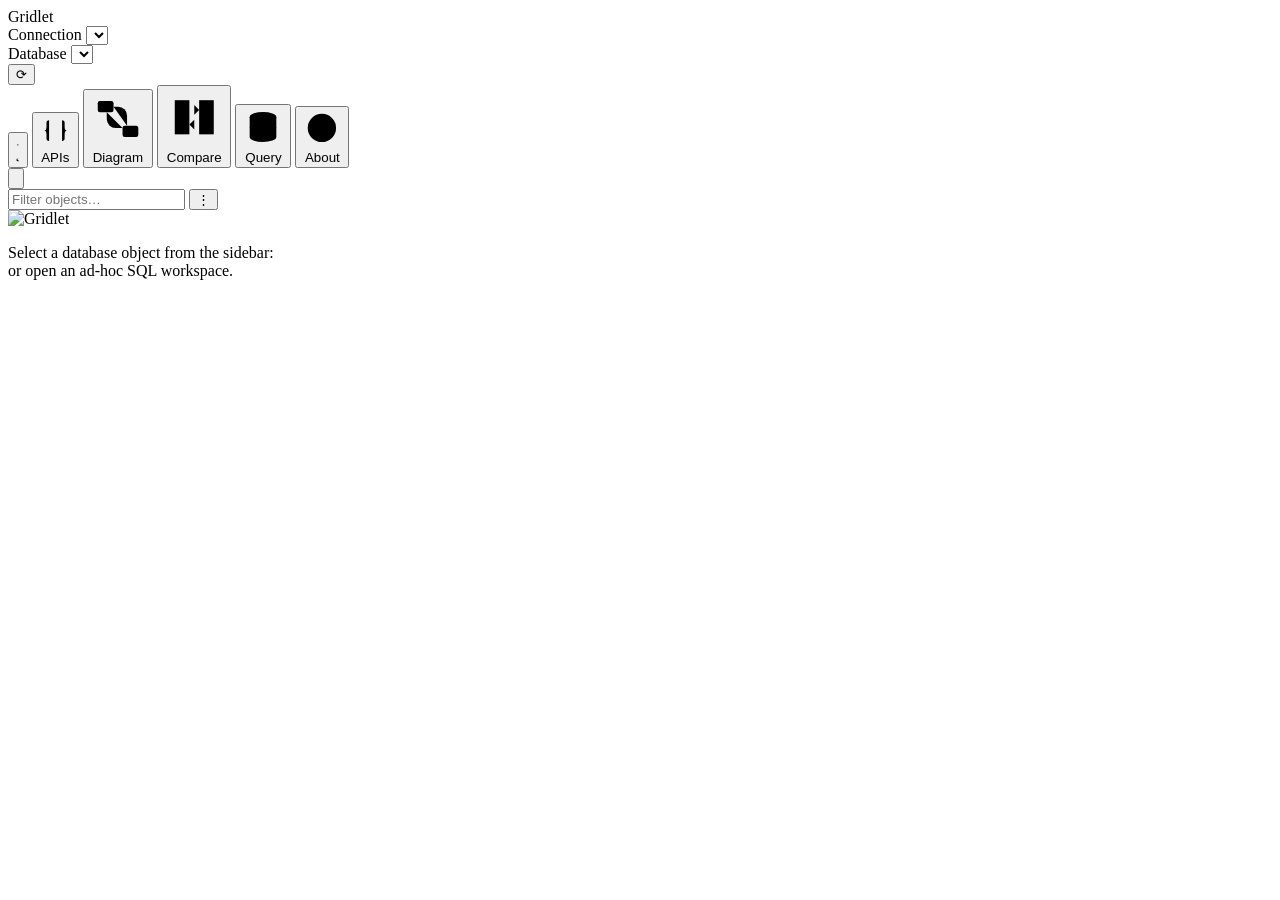
==== commit 2c15a167: "[gpt-5.6-sol] Unify sidebar and advanced search" ====
--- a/src/Gridlet.AspNetCore/UI/wwwroot/index.html
+++ b/src/Gridlet.AspNetCore/UI/wwwroot/index.html
@@ -76,13 +76,6 @@
         </svg>
         <span>Compare</span>
       </button>
-      <button id="object-search-btn" class="ghost app-action" title="Search objects across every connection" data-testid="object-search-open">
-        <svg class="app-action-icon" viewBox="0 0 24 24" aria-hidden="true" focusable="false">
-          <circle cx="10.5" cy="10.5" r="6.5"></circle>
-          <path d="m15.5 15.5l5 5"></path>
-        </svg>
-        <span>Find</span>
-      </button>
       <button id="new-query-btn" class="ghost app-action" title="Open an ad-hoc SQL workspace">
         <svg class="app-action-icon" viewBox="0 0 24 24" aria-hidden="true" focusable="false">
           <path d="M4 6a8 3 0 1 0 16 0a8 3 0 1 0 -16 0"></path>
@@ -110,7 +103,13 @@
               <path d="M9 4l0 16"></path>
             </svg>
           </button>
-          <input id="search" type="search" placeholder="Filter objects…" autocomplete="off" />
+          <div class="sidebar-filter">
+            <input id="search" type="search" placeholder="Filter objects…" autocomplete="off" />
+            <button id="object-search-btn" class="ghost sidebar-filter-advanced" type="button"
+              title="Advanced object search" aria-label="Advanced object search" data-testid="object-search-open">
+              <span aria-hidden="true">⋮</span>
+            </button>
+          </div>
         </div>
         <div id="tree" class="tree"></div>
         <div id="sidebar-grip" role="separator" aria-label="Resize sidebar" aria-orientation="vertical" tabindex="0"></div>
@@ -128,6 +127,7 @@
     </div>
   </div>
   <div id="toast-stack" aria-live="polite" aria-atomic="false"></div>
+  <script src="assets/sql-docs.js"></script>
   <script src="assets/app.js"></script>
 </body>
 </html>
--- a/src/Gridlet.AspNetCore/UI/wwwroot/assets/app.css
+++ b/src/Gridlet.AspNetCore/UI/wwwroot/assets/app.css
@@ -407,7 +407,37 @@
 }
 
 .sidebar-head { margin: 8px 10px 10px; }
-#search { flex: 1; min-width: 0; }
+.sidebar-filter { position: relative; flex: 1; min-width: 0; }
+#search { width: 100%; min-width: 0; padding-right: 34px; }
+.sidebar-filter-advanced {
+  position: absolute;
+  top: 50%;
+  right: 3px;
+  display: inline-flex;
+  align-items: center;
+  justify-content: center;
+  width: 26px;
+  height: 26px;
+  padding: 0;
+  border-color: transparent;
+  border-radius: 4px;
+  color: var(--muted);
+  font-size: 20px;
+  line-height: 1;
+  opacity: 0;
+  visibility: hidden;
+  pointer-events: none;
+  transform: translateY(-50%);
+  transition: opacity 100ms ease, visibility 100ms ease;
+}
+.sidebar-filter:hover .sidebar-filter-advanced,
+.sidebar-filter:focus-within .sidebar-filter-advanced {
+  opacity: 1;
+  visibility: visible;
+  pointer-events: auto;
+}
+.sidebar-filter-advanced:hover,
+.sidebar-filter-advanced:focus-visible { color: var(--text); }
 
 .tree { overflow: auto; flex: 1; padding: 0 6px 12px; }
 
@@ -478,6 +508,7 @@
 .badge-R { background: #573034; color: #ff9aa2; }
 .badge-S { background: #3b355e; color: #b9a9ff; }
 .badge-Q { background: #263244; color: #9db9e4; }
+.badge-U { background: #3d3157; color: #c7a7f3; }
 .badge-Y { background: #3e354f; color: #c9adf5; }
 .badge-O { background: #3b4148; color: #c1c9d2; }
 .badge-search { background: #243f52; color: #75c8f0; }
@@ -496,6 +527,7 @@
 :root[data-theme="light"] .badge-R { background: #f8dfe1; color: #92363d; }
 :root[data-theme="light"] .badge-S { background: #e6e0f5; color: #594692; }
 :root[data-theme="light"] .badge-Q { background: #e1e8f1; color: #405a7d; }
+:root[data-theme="light"] .badge-U { background: #e9def5; color: #65418b; }
 :root[data-theme="light"] .badge-Y { background: #e9e1f4; color: #64428d; }
 :root[data-theme="light"] .badge-O { background: #e4e8ec; color: #4e5964; }
 :root[data-theme="light"] .badge-search { background: #dcecf5; color: #176185; }
@@ -1062,6 +1094,10 @@
   background: var(--accent-dim);
 }
 .sql-surface { position: relative; flex: 1; min-height: 100px; overflow: hidden; }
+/* While the completion popup is open the editor stops clipping, so the list and its
+   documentation panel can use the height of the panel rather than of the editor box. */
+.sql-editor.completing, .sql-surface.completing { overflow: visible; }
+.sql-editor.completing { position: relative; z-index: 30; }
 .sql-input, .sql-highlight {
   position: absolute; inset: 0; margin: 0; border: 0; border-radius: 0;
   padding: 9px 12px 9px 55px; font: 13px/1.5 var(--mono); tab-size: 4;
@@ -1087,13 +1123,43 @@
 .sql-diagnostic { padding: 4px 10px; border-top: 1px solid var(--border); font: 11.5px var(--sans); }
 .sql-invalid { color: var(--error-text); }
 .sql-completions {
-  position: absolute; z-index: 5; top: 0; left: 0;
-  min-width: 180px; max-width: min(360px, calc(100% - 16px));
-  max-height: 210px; overflow: auto; padding: 4px; border: 1px solid var(--code-border);
+  position: absolute; z-index: 45; top: 0; left: 0;
+  display: flex; flex-direction: column; min-width: 200px; max-width: calc(100% - 16px);
+  max-height: 210px; overflow: hidden; padding: 4px; border: 1px solid var(--code-border);
   border-radius: 6px; background: var(--code-popup); box-shadow: 0 8px 25px var(--shadow);
 }
-.sql-completions button { display: block; min-width: 100%; padding: 4px 8px; border: 0; text-align: left; white-space: nowrap; font-family: var(--mono); background: transparent; }
-.sql-completions button:hover, .sql-completions button.active { background: var(--accent-dim); }
+.sql-completion-filters { display: flex; flex: 0 0 auto; gap: 3px; padding: 1px 1px 4px; border-bottom: 1px solid var(--code-border); }
+.sql-completion-chip {
+  display: flex; align-items: center; justify-content: center; width: 24px; height: 22px;
+  padding: 0; border: 1px solid transparent; border-radius: 5px; color: var(--muted); background: transparent;
+}
+.sql-completion-chip svg { width: 15px; height: 15px; fill: none; stroke: currentColor; stroke-width: 1.7; stroke-linecap: round; stroke-linejoin: round; }
+.sql-completion-chip:hover:not(:disabled) { color: var(--text); border-color: var(--code-border); }
+.sql-completion-chip.active { color: var(--text); border-color: var(--accent); background: var(--accent-dim); }
+.sql-completion-chip:disabled { opacity: .35; }
+.sql-completion-body { display: flex; min-height: 0; flex: 1; gap: 4px; }
+.sql-completion-list { flex: 1 1 auto; min-width: 170px; max-width: 340px; overflow: auto; padding-top: 3px; }
+.sql-completion-row {
+  display: flex; align-items: baseline; gap: 8px; min-width: 100%; padding: 3px 8px;
+  border: 0; text-align: left; white-space: nowrap; background: transparent;
+}
+.sql-completion-row:hover, .sql-completion-row.active { background: var(--accent-dim); }
+.sql-completion-mark { display: flex; flex: 0 0 auto; align-self: center; color: var(--muted); }
+.sql-completion-mark svg { width: 14px; height: 14px; fill: none; stroke: currentColor; stroke-width: 1.7; stroke-linecap: round; stroke-linejoin: round; }
+.sql-completion-row.active .sql-completion-mark { color: var(--text); }
+.sql-completion-value { flex: 1; font-family: var(--mono); }
+.sql-completion-empty { padding: 6px 8px; font: 11.5px var(--sans); }
+.sql-completion-doc {
+  flex: 0 0 250px; min-width: 0; overflow: auto; padding: 5px 8px;
+  border-left: 1px solid var(--code-border); font: 11.5px/1.45 var(--sans);
+}
+.sql-completions.stacked .sql-completion-body { flex-direction: column; }
+.sql-completions.stacked .sql-completion-list { max-width: none; }
+.sql-completions.stacked .sql-completion-doc { flex: 0 0 auto; max-height: 96px; border-left: 0; border-top: 1px solid var(--code-border); }
+.sql-completion-doc-name { margin-bottom: 4px; font-family: var(--mono); font-size: 12px; overflow-wrap: anywhere; }
+.sql-completion-doc-text { margin: 0 0 5px; }
+.sql-completion-doc-link { color: var(--accent); text-decoration: none; }
+.sql-completion-doc-link:hover { text-decoration: underline; }
 .inline-editor .sql-editor { flex: 1; resize: none; }
 
 @media (forced-colors: active) {
@@ -1102,11 +1168,30 @@
 }
 
 .query-results { flex: 1; overflow-x: hidden; overflow-y: auto; display: flex; flex-direction: column; gap: 8px; min-width: 0; min-height: 0; }
-.query-results > .grid-scroll { max-width: 100%; }
-/* A lone result set fills the panel and owns the only scrollbar, so the grid never scrolls inside
-   a second scrollbar. Multiple result sets keep the capped height and let .query-results scroll. */
+.result-set { display: flex; flex-direction: column; min-width: 0; }
+.result-set > .grid-scroll { max-width: 100%; }
+/* A lone result set fills the panel and owns the only scrollbar. With several sets each panel
+   gets an equal share with its own scrollbar, and the grips between panels resize the shares. */
 .query-results.single-result { overflow: hidden; }
-.query-results.single-result > .grid-scroll { flex: 1; min-height: 0; max-height: none; }
+.query-results.single-result > .result-set { flex: 1; min-height: 0; }
+.query-results.single-result > .result-set > .grid-scroll { flex: 1; min-height: 0; max-height: none; }
+.query-results.multi-result { gap: 0; }
+.query-results.multi-result > .result-set { flex: 1 1 0; min-height: 96px; }
+.query-results.multi-result > .result-set > .grid-scroll { flex: 1; min-height: 0; max-height: none; }
+.query-results.multi-result > .result-set > .grid-scroll.virtualized { max-height: none; }
+.query-results.multi-result > :not(.result-set):not(.result-set-grip) { margin-top: 8px; }
+.result-set-grip {
+  height: 11px;
+  flex: 0 0 11px;
+  cursor: row-resize;
+  touch-action: none;
+  border-top: 1px solid transparent;
+  outline: none;
+}
+.result-set-grip:hover, .result-set-grip:focus-visible, .result-set-grip.dragging {
+  border-top-color: var(--accent);
+  background: var(--accent-dim);
+}
 .result-meta { font-size: 12.5px; }
 .message { color: var(--ok); font-size: 12.5px; white-space: pre-wrap; }
 
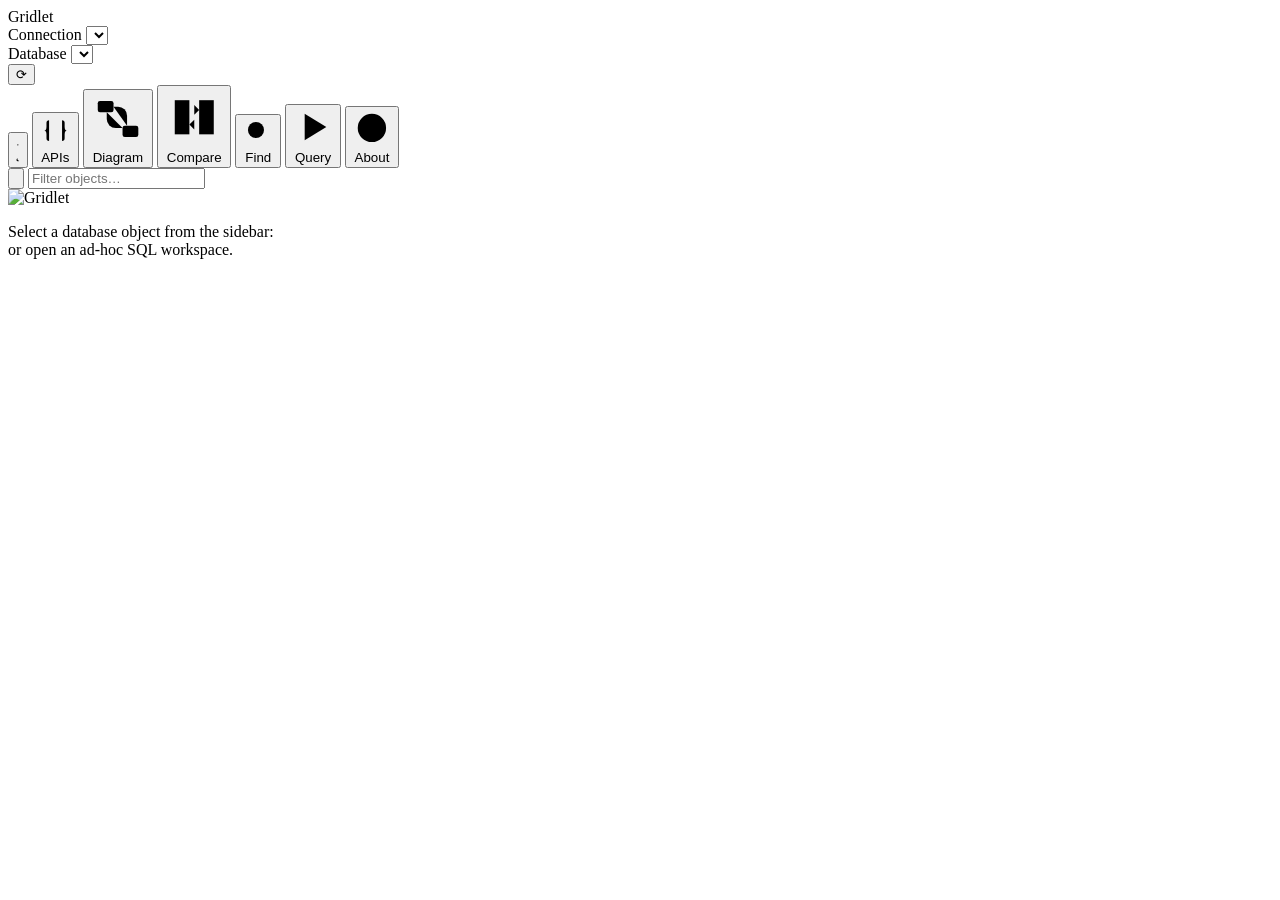
==== commit 9b53a816: "[gpt-5.6-sol] Add play icons to query controls" ====
--- a/src/Gridlet.AspNetCore/UI/wwwroot/index.html
+++ b/src/Gridlet.AspNetCore/UI/wwwroot/index.html
@@ -76,11 +76,16 @@
         </svg>
         <span>Compare</span>
       </button>
+      <button id="object-search-btn" class="ghost app-action" title="Search objects across every connection" data-testid="object-search-open">
+        <svg class="app-action-icon" viewBox="0 0 24 24" aria-hidden="true" focusable="false">
+          <circle cx="10.5" cy="10.5" r="6.5"></circle>
+          <path d="m15.5 15.5l5 5"></path>
+        </svg>
+        <span>Find</span>
+      </button>
       <button id="new-query-btn" class="ghost app-action" title="Open an ad-hoc SQL workspace">
         <svg class="app-action-icon" viewBox="0 0 24 24" aria-hidden="true" focusable="false">
-          <path d="M4 6a8 3 0 1 0 16 0a8 3 0 1 0 -16 0"></path>
-          <path d="M4 6v6a8 3 0 0 0 16 0v-6"></path>
-          <path d="M4 12v6a8 3 0 0 0 16 0v-6"></path>
+          <path d="M7 4v16l13 -8z"></path>
         </svg>
         <span>Query</span>
       </button>
@@ -103,13 +108,7 @@
               <path d="M9 4l0 16"></path>
             </svg>
           </button>
-          <div class="sidebar-filter">
-            <input id="search" type="search" placeholder="Filter objects…" autocomplete="off" />
-            <button id="object-search-btn" class="ghost sidebar-filter-advanced" type="button"
-              title="Advanced object search" aria-label="Advanced object search" data-testid="object-search-open">
-              <span aria-hidden="true">⋮</span>
-            </button>
-          </div>
+          <input id="search" type="search" placeholder="Filter objects…" autocomplete="off" />
         </div>
         <div id="tree" class="tree"></div>
         <div id="sidebar-grip" role="separator" aria-label="Resize sidebar" aria-orientation="vertical" tabindex="0"></div>
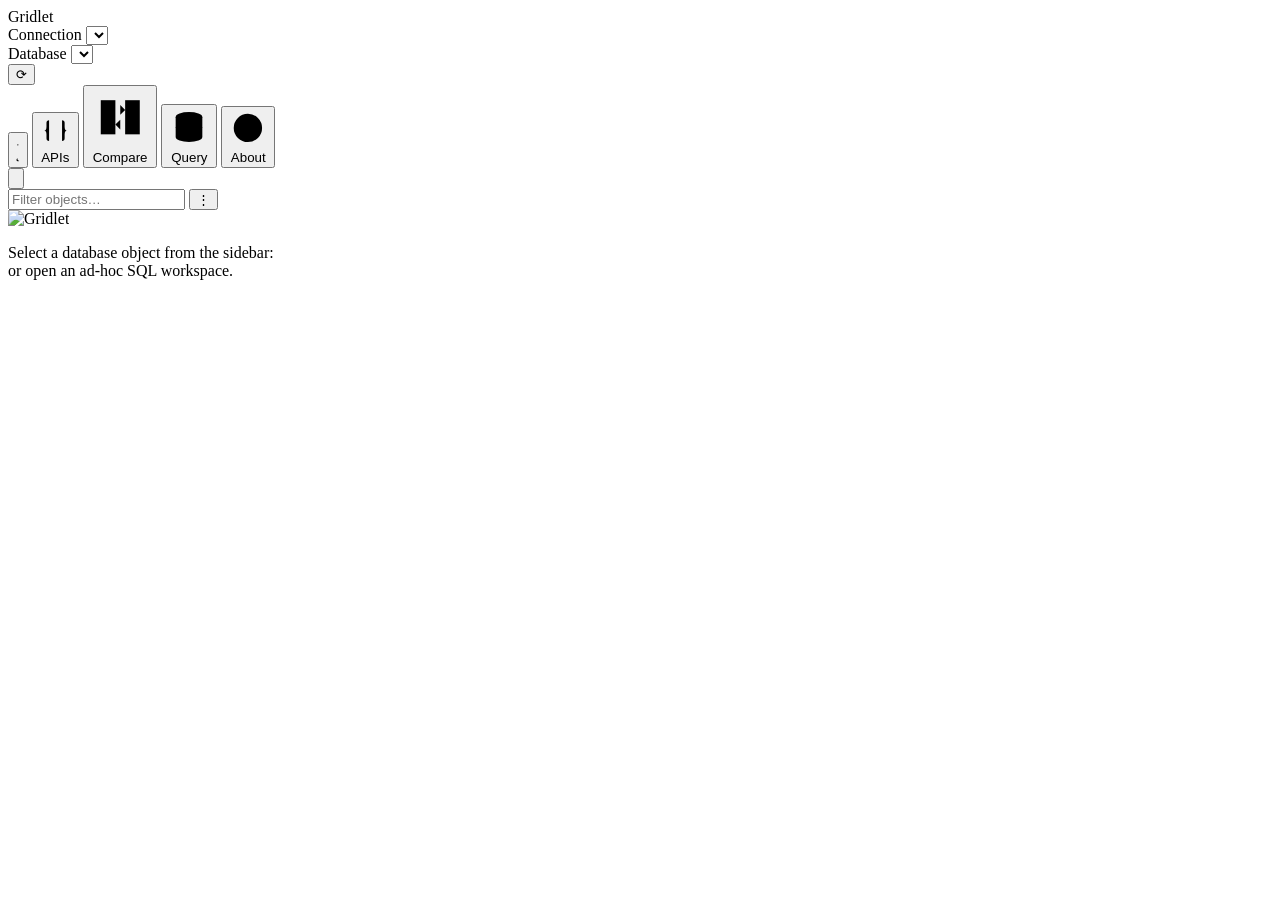
==== commit beacceaa: "[claude-opus-5] Rework the relationship diagram canvas Give the diagram an editable canvas rather th" ====
--- a/src/Gridlet.AspNetCore/UI/wwwroot/index.html
+++ b/src/Gridlet.AspNetCore/UI/wwwroot/index.html
@@ -58,15 +58,6 @@
         </svg>
         <span>Ask</span>
       </button>
-      <button id="diagram-btn" class="ghost app-action" title="Open an ER diagram" data-testid="er-diagram-open">
-        <svg class="app-action-icon" viewBox="0 0 24 24" aria-hidden="true" focusable="false">
-          <rect x="3" y="4" width="7" height="5" rx="1"></rect>
-          <rect x="14" y="15" width="7" height="5" rx="1"></rect>
-          <path d="M10 6.5h2a4 4 0 0 1 4 4V15"></path>
-          <path d="M7 9v3a4 4 0 0 0 4 4h3"></path>
-        </svg>
-        <span>Diagram</span>
-      </button>
       <button id="schema-compare-btn" class="ghost app-action" title="Compare database schemas" data-testid="schema-compare-open">
         <svg class="app-action-icon" viewBox="0 0 24 24" aria-hidden="true" focusable="false">
           <path d="M4 5h6v14h-6z"></path>
@@ -76,16 +67,11 @@
         </svg>
         <span>Compare</span>
       </button>
-      <button id="object-search-btn" class="ghost app-action" title="Search objects across every connection" data-testid="object-search-open">
-        <svg class="app-action-icon" viewBox="0 0 24 24" aria-hidden="true" focusable="false">
-          <circle cx="10.5" cy="10.5" r="6.5"></circle>
-          <path d="m15.5 15.5l5 5"></path>
-        </svg>
-        <span>Find</span>
-      </button>
       <button id="new-query-btn" class="ghost app-action" title="Open an ad-hoc SQL workspace">
         <svg class="app-action-icon" viewBox="0 0 24 24" aria-hidden="true" focusable="false">
-          <path d="M7 4v16l13 -8z"></path>
+          <path d="M4 6a8 3 0 1 0 16 0a8 3 0 1 0 -16 0"></path>
+          <path d="M4 6v6a8 3 0 0 0 16 0v-6"></path>
+          <path d="M4 12v6a8 3 0 0 0 16 0v-6"></path>
         </svg>
         <span>Query</span>
       </button>
@@ -108,7 +94,13 @@
               <path d="M9 4l0 16"></path>
             </svg>
           </button>
-          <input id="search" type="search" placeholder="Filter objects…" autocomplete="off" />
+          <div class="sidebar-filter">
+            <input id="search" type="search" placeholder="Filter objects…" autocomplete="off" />
+            <button id="object-search-btn" class="ghost sidebar-filter-advanced" type="button"
+              title="Advanced object search" aria-label="Advanced object search" data-testid="object-search-open">
+              <span aria-hidden="true">⋮</span>
+            </button>
+          </div>
         </div>
         <div id="tree" class="tree"></div>
         <div id="sidebar-grip" role="separator" aria-label="Resize sidebar" aria-orientation="vertical" tabindex="0"></div>
--- a/src/Gridlet.AspNetCore/UI/wwwroot/assets/app.css
+++ b/src/Gridlet.AspNetCore/UI/wwwroot/assets/app.css
@@ -639,6 +639,11 @@
 .context-menu button:hover, .context-menu button:focus-visible { background: var(--accent-dim); }
 .context-menu button.danger { color: var(--danger); background: transparent; }
 .context-menu button.danger:hover, .context-menu button.danger:focus-visible { background: rgba(220, 80, 80, 0.14); }
+.context-menu button.checkable { padding-left: 24px; }
+.context-menu button.checkable::before {
+  position: absolute; margin-left: -15px; color: var(--accent); content: '';
+}
+.context-menu button.checkable[aria-checked="true"]::before { content: '✓'; }
 .context-menu-separator { height: 1px; margin: 4px; background: var(--border); }
 
 #panels { flex: 1; min-height: 0; display: flex; flex-direction: column; }
@@ -733,27 +738,72 @@
   background: color-mix(in srgb, var(--accent) 22%, var(--panel)); color: var(--accent);
 }
 .er-panel { overflow: hidden; }
-.er-toolbar { flex: 0 0 auto; gap: 10px; }
-.er-toolbar input[type="search"] { width: min(360px, 45vw); }
+.er-toolbar { flex: 0 0 auto; flex-wrap: wrap; gap: 7px; }
+.er-toolbar input[type="search"] { width: min(300px, 38vw); }
+.er-zoom { display: flex; gap: 2px; align-items: center; }
+.er-zoom-step { min-width: 26px; padding: 3px 0; font-size: 15px; line-height: 1; text-align: center; }
+.er-zoom-level { min-width: 52px; font-variant-numeric: tabular-nums; text-align: center; }
 .er-summary { margin-left: auto; white-space: nowrap; }
-.er-viewport { flex: 1; min-height: 0; overflow: auto; padding: 0; background: var(--bg); }
-.er-canvas { position: relative; min-width: 100%; min-height: 100%; }
+.er-viewport {
+  position: relative; flex: 1; min-height: 0; overflow: hidden; padding: 0;
+  background: var(--bg); cursor: grab; touch-action: none; overscroll-behavior: contain;
+}
+.er-viewport.panning { cursor: grabbing; }
+.er-canvas { position: absolute; top: 0; left: 0; transform-origin: 0 0; }
 .er-links { position: absolute; top: 0; left: 0; overflow: visible; pointer-events: none; }
-.er-link { fill: none; stroke: color-mix(in srgb, var(--accent) 62%, var(--muted)); stroke-width: 2; }
+/* Connectors run under the cards; the selected one's handles ride above them so they stay usable. */
+.er-overlay { z-index: 2; }
+.er-link {
+  fill: none; stroke: color-mix(in srgb, var(--accent) 62%, var(--muted)); stroke-width: 2;
+  pointer-events: none;
+}
+.er-link.selected { stroke: var(--accent); stroke-width: 3; }
+/* A two-pixel line is a hard target, so an invisible wide stroke takes the pointer instead. */
+.er-link-hit { fill: none; stroke: transparent; stroke-width: 16; pointer-events: stroke; cursor: pointer; }
+.er-link-group:hover .er-link { stroke: var(--accent); }
+.er-connector-handle {
+  fill: var(--panel); stroke: var(--accent); stroke-width: 2; pointer-events: all; cursor: move;
+}
+/* The lone knob on a right-angled line slides its run sideways and nothing else. */
+.er-connector-handle.er-run-grip { cursor: ew-resize; }
+.er-control-guide {
+  stroke: color-mix(in srgb, var(--accent) 55%, transparent); stroke-width: 1;
+  stroke-dasharray: 4 3; pointer-events: none;
+}
+/* One name shows at a time: the hovered line, or the selected one. */
 .er-link-label {
   fill: var(--muted); paint-order: stroke; stroke: var(--bg); stroke-width: 4px;
-  font: 10px/1 var(--mono); stroke-linejoin: round;
-}
+  font: 10px/1 var(--mono); stroke-linejoin: round; pointer-events: none;
+  opacity: 0;
+}
+.er-link-label.hovered, .er-link-label.selected { opacity: 1; }
+.er-link-label.selected { fill: var(--accent); }
+/* The arrowhead fills its own viewBox, so clipping would shave the point off. */
+.er-links marker { overflow: visible; }
 .er-links marker path { fill: color-mix(in srgb, var(--accent) 62%, var(--muted)); }
 .er-table {
   position: absolute; display: flex; width: 260px; height: 270px; padding: 0;
   flex-direction: column; overflow: hidden; text-align: left; color: var(--text);
   border: 1px solid var(--border); border-radius: 9px; background: var(--panel);
   box-shadow: 0 5px 18px rgb(0 0 0 / 14%);
-}
-.er-table:has(.er-table-open:hover) { border-color: var(--accent); transform: translateY(-1px); }
+  cursor: default;
+}
+.er-table:has(.er-table-open:hover) { border-color: var(--accent); }
 .er-table:has(.er-table-open:focus-visible) { outline: 2px solid var(--accent); outline-offset: 2px; }
-.er-table-open { display: block; width: 100%; padding: 0; border: 0; border-radius: 8px 8px 0 0; text-align: left; }
+.er-table.selected { border-color: var(--accent); box-shadow: 0 0 0 2px var(--accent-dim), 0 5px 18px rgb(0 0 0 / 14%); }
+/* A table the document names but the database no longer holds. */
+.er-table.ghost { border-style: dashed; opacity: 0.72; background: var(--panel-2); }
+.er-table-open { display: block; width: 100%; padding: 0; border: 0; border-radius: 8px 8px 0 0; text-align: left; touch-action: none; cursor: move; }
+.er-resize {
+  position: absolute; right: 0; bottom: 0; width: 15px; height: 15px; padding: 0;
+  border: 0; border-radius: 0 0 8px 0; background: transparent; cursor: nwse-resize;
+  touch-action: none;
+}
+.er-resize::after {
+  position: absolute; right: 3px; bottom: 1px; color: var(--muted); font-size: 11px;
+  line-height: 1; content: '◢';
+}
+.er-resize:hover::after { color: var(--accent); }
 .er-table-open:hover { background: transparent; }
 .er-table-open:focus-visible { outline: 0; }
 .er-table-title {
@@ -773,11 +823,32 @@
 .er-table.unavailable { border-style: dashed; }
 .er-unavailable { padding: 12px; color: var(--muted); }
 .er-viewport > .empty-message, .er-viewport > .error-box { margin: 16px; }
+.er-hint {
+  position: absolute; top: 50%; left: 50%; display: flex; gap: 10px;
+  align-items: center; padding: 12px 16px; transform: translate(-50%, -50%);
+  border: 1px solid var(--border); border-radius: 9px; background: var(--panel);
+  color: var(--muted); box-shadow: 0 5px 18px rgb(0 0 0 / 14%);
+}
+.er-minimap {
+  position: absolute; right: 12px; bottom: 12px; overflow: hidden; line-height: 0;
+  border: 1px solid var(--border); border-radius: 7px;
+  background: color-mix(in srgb, var(--panel) 88%, transparent);
+  box-shadow: 0 4px 14px rgb(0 0 0 / 22%); cursor: pointer;
+}
+.er-minimap[hidden] { display: none; }
+.er-minimap-card { fill: color-mix(in srgb, var(--accent) 45%, var(--muted)); }
+.er-minimap-card.selected { fill: var(--accent); }
+.er-minimap-view { fill: color-mix(in srgb, var(--accent) 14%, transparent); stroke: var(--accent); stroke-width: 1; }
+.er-add-dialog { display: flex; min-width: min(420px, 70vw); gap: 9px; flex-direction: column; }
+.er-add-list { max-height: 320px; overflow: auto; padding: 4px; border: 1px solid var(--border); border-radius: 7px; }
+.er-add-item { display: flex; gap: 8px; align-items: center; padding: 4px 6px; border-radius: 5px; cursor: pointer; }
+.er-add-item:hover { background: var(--accent-dim); }
 
 @media (max-width: 700px) {
   .er-toolbar { align-items: stretch; flex-direction: column; }
   .er-toolbar input[type="search"] { width: 100%; }
   .er-summary { margin-left: 0; }
+  .er-zoom { justify-content: flex-start; }
 }
 
 /* ---- schema comparison ---- */
@@ -945,6 +1016,7 @@
 
 /* ---- data grid ---- */
 .grid-scroll { overflow: auto; border: 1px solid var(--border); border-radius: 8px; }
+.administration-table-scroll { overscroll-behavior-y: auto; }
 .grid-scroll.virtualized { max-height: min(60vh, 640px); }
 .data-grid-scroll { flex: 1; min-height: 0; }
 .data-grid-scroll.virtualized { max-height: none; }
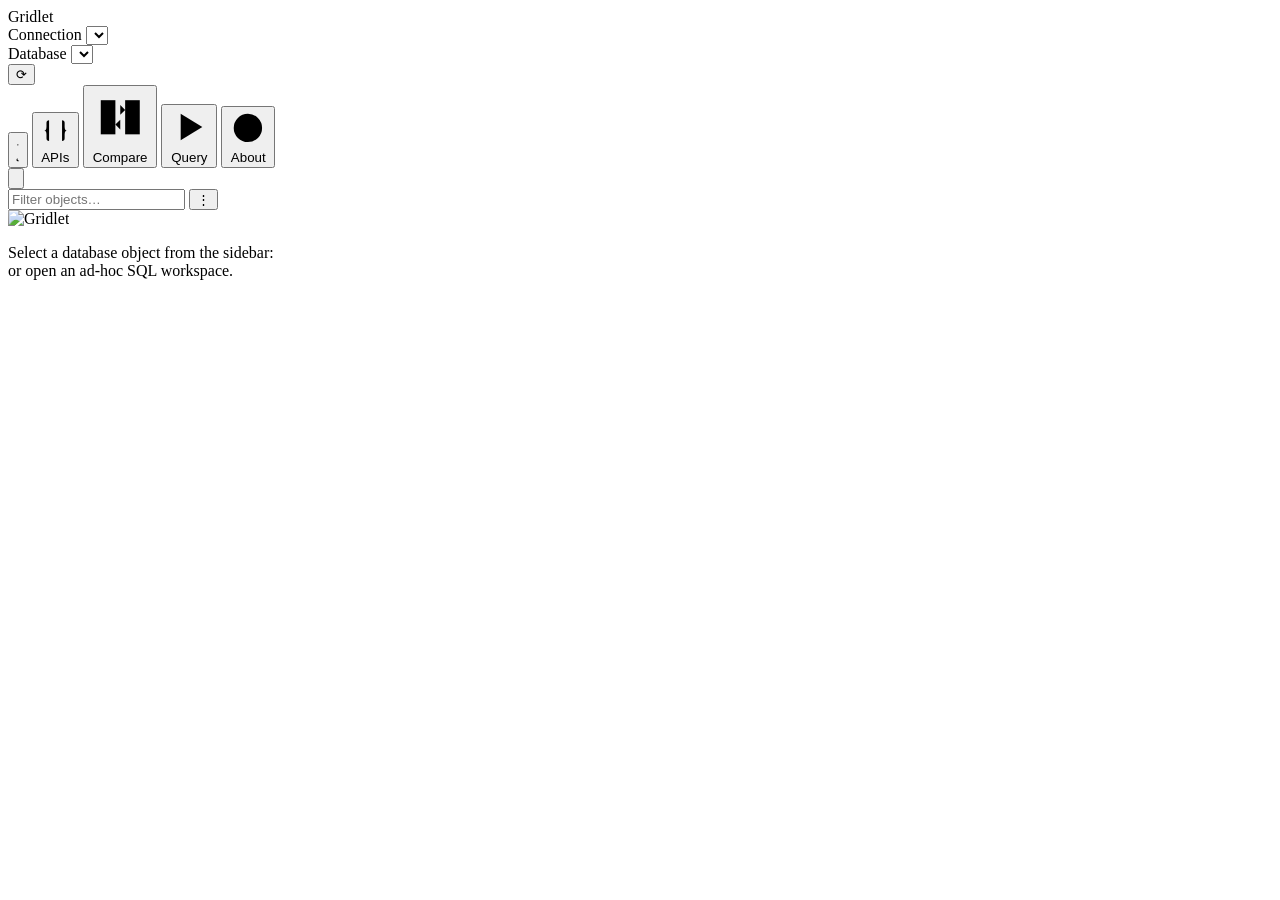
==== commit c628ac48: "[claude-opus-5] Unify sidebar search and rework the relationship diagram (#122) * [gpt-5.6-sol] Unif" ====
--- a/src/Gridlet.AspNetCore/UI/wwwroot/index.html
+++ b/src/Gridlet.AspNetCore/UI/wwwroot/index.html
@@ -69,9 +69,7 @@
       </button>
       <button id="new-query-btn" class="ghost app-action" title="Open an ad-hoc SQL workspace">
         <svg class="app-action-icon" viewBox="0 0 24 24" aria-hidden="true" focusable="false">
-          <path d="M4 6a8 3 0 1 0 16 0a8 3 0 1 0 -16 0"></path>
-          <path d="M4 6v6a8 3 0 0 0 16 0v-6"></path>
-          <path d="M4 12v6a8 3 0 0 0 16 0v-6"></path>
+          <path d="M7 4v16l13 -8z"></path>
         </svg>
         <span>Query</span>
       </button>
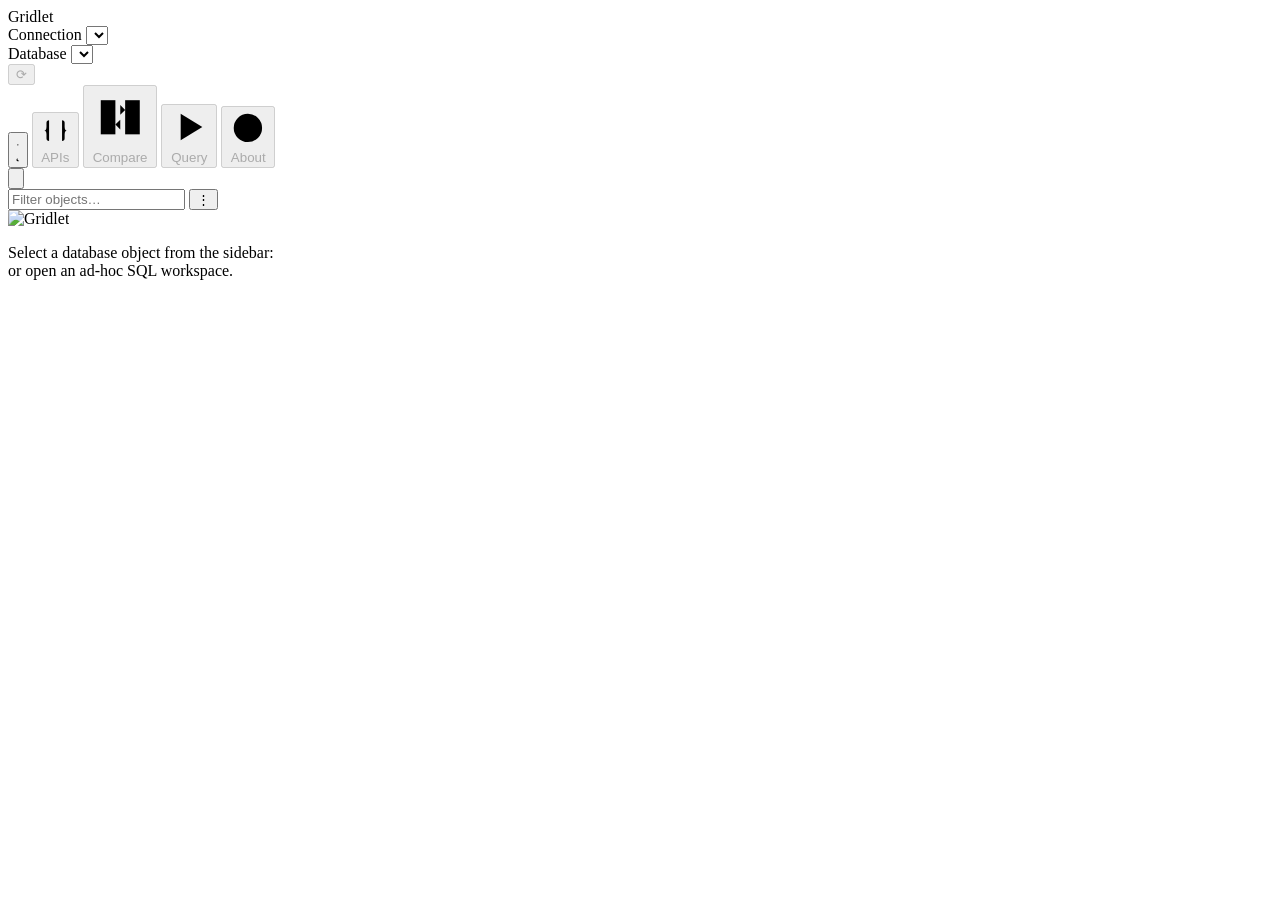
==== commit 84ed179c: "[claude-opus-5] Hold the top bar's actions until they do something The buttons along the top bar are" ====
--- a/src/Gridlet.AspNetCore/UI/wwwroot/index.html
+++ b/src/Gridlet.AspNetCore/UI/wwwroot/index.html
@@ -31,7 +31,7 @@
           <select id="database-select" aria-label="Database"></select>
         </div>
       </div>
-      <button id="refresh-btn" class="ghost" title="Reload objects">⟳</button>
+      <button id="refresh-btn" class="ghost" title="Reload objects" disabled>⟳</button>
       <div class="spacer"></div>
       <button id="theme-btn" class="ghost theme-switch" title="Switch to light theme" aria-label="Switch to light theme">
         <svg class="theme-icon theme-icon-sun" viewBox="0 0 24 24" aria-hidden="true" focusable="false">
@@ -42,14 +42,14 @@
           <path d="M12 3c.132 0 .263 0 .393 0a7.5 7.5 0 0 0 7.92 12.446a9 9 0 1 1 -8.313 -12.454l0 .008"></path>
         </svg>
       </button>
-      <button id="apis-btn" class="ghost app-action" title="Published API endpoints">
+      <button id="apis-btn" class="ghost app-action" title="Published API endpoints" disabled>
         <svg class="app-action-icon" viewBox="0 0 24 24" aria-hidden="true" focusable="false">
           <path d="M7 4a2 2 0 0 0 -2 2v3a2 3 0 0 1 -2 3a2 3 0 0 1 2 3v3a2 2 0 0 0 2 2"></path>
           <path d="M17 4a2 2 0 0 1 2 2v3a2 3 0 0 0 2 3a2 3 0 0 0 -2 3v3a2 2 0 0 1 -2 2"></path>
         </svg>
         <span>APIs</span>
       </button>
-      <button id="ask-btn" class="ghost app-action" title="Talk with this database" data-testid="agent-open" hidden>
+      <button id="ask-btn" class="ghost app-action" title="Talk with this database" data-testid="agent-open" hidden disabled>
         <svg class="app-action-icon" viewBox="0 0 24 24" aria-hidden="true" focusable="false">
           <path d="M18 4a3 3 0 0 1 3 3v8a3 3 0 0 1 -3 3h-5l-5 3v-3h-2a3 3 0 0 1 -3 -3v-8a3 3 0 0 1 3 -3h12"></path>
           <path d="M9.5 9h.01"></path>
@@ -58,7 +58,7 @@
         </svg>
         <span>Ask</span>
       </button>
-      <button id="schema-compare-btn" class="ghost app-action" title="Compare database schemas" data-testid="schema-compare-open">
+      <button id="schema-compare-btn" class="ghost app-action" title="Compare database schemas" data-testid="schema-compare-open" disabled>
         <svg class="app-action-icon" viewBox="0 0 24 24" aria-hidden="true" focusable="false">
           <path d="M4 5h6v14h-6z"></path>
           <path d="M14 5h6v14h-6z"></path>
@@ -67,13 +67,13 @@
         </svg>
         <span>Compare</span>
       </button>
-      <button id="new-query-btn" class="ghost app-action" title="Open an ad-hoc SQL workspace">
+      <button id="new-query-btn" class="ghost app-action" title="Open an ad-hoc SQL workspace" disabled>
         <svg class="app-action-icon" viewBox="0 0 24 24" aria-hidden="true" focusable="false">
           <path d="M7 4v16l13 -8z"></path>
         </svg>
         <span>Query</span>
       </button>
-      <button id="about-btn" class="ghost app-action" title="About Gridlet, help, contributing, and licences">
+      <button id="about-btn" class="ghost app-action" title="About Gridlet, help, contributing, and licences" disabled>
         <svg class="app-action-icon" viewBox="0 0 24 24" aria-hidden="true" focusable="false">
           <path d="M3 12a9 9 0 1 0 18 0a9 9 0 0 0 -18 0"></path>
           <path d="M12 9h.01"></path>
--- a/src/Gridlet.AspNetCore/UI/wwwroot/assets/app.css
+++ b/src/Gridlet.AspNetCore/UI/wwwroot/assets/app.css
@@ -1,5 +1,5 @@
 /* The palette is defined on the root and on any element carrying data-theme, so a region of the
-   page can be themed independently of the workspace — a component designer previewing a light component
+   page can be themed independently of the workspace - a component designer previewing a light component
    inside a dark workspace, for instance. */
 :root,
 [data-theme="dark"] {
@@ -90,13 +90,18 @@
   --privacy: #c65a16;
 }
 
-* { box-sizing: border-box; scrollbar-color: var(--scroll-thumb) var(--panel); scrollbar-width: thin; }
-
-*::-webkit-scrollbar { width: 10px; height: 10px; }
-*::-webkit-scrollbar-track { background: var(--panel); }
-*::-webkit-scrollbar-thumb { background: var(--scroll-thumb); border: 2px solid var(--panel); border-radius: 8px; }
-*::-webkit-scrollbar-thumb:hover { background: var(--scroll-thumb-hover); }
-*::-webkit-scrollbar-corner { background: var(--panel); }
+* { box-sizing: border-box; }
+
+/* Scrollbars are chrome like any other, and a component canvas gets its own in the `gridlet-chrome`
+   layer so an isolated component can be left the browser's. A scrollbar the workspace styled here
+   would reach into the canvas and make the same grid 5px wider in Preview than on its public page. */
+*:not(:where(.gfd-canvas, .gfd-canvas *)) { scrollbar-color: var(--scroll-thumb) var(--panel); scrollbar-width: thin; }
+
+*:not(:where(.gfd-canvas, .gfd-canvas *))::-webkit-scrollbar { width: 10px; height: 10px; }
+*:not(:where(.gfd-canvas, .gfd-canvas *))::-webkit-scrollbar-track { background: var(--panel); }
+*:not(:where(.gfd-canvas, .gfd-canvas *))::-webkit-scrollbar-thumb { background: var(--scroll-thumb); border: 2px solid var(--panel); border-radius: 8px; }
+*:not(:where(.gfd-canvas, .gfd-canvas *))::-webkit-scrollbar-thumb:hover { background: var(--scroll-thumb-hover); }
+*:not(:where(.gfd-canvas, .gfd-canvas *))::-webkit-scrollbar-corner { background: var(--panel); }
 
 html, body {
   margin: 0;
@@ -220,7 +225,11 @@
 }
 .select-option[aria-disabled="true"] { opacity: 0.45; cursor: default; }
 
-select, input, textarea {
+/* A component canvas paints itself. The designer restates the chrome below inside the `gridlet`
+   layer, where an isolated component's reset can take it back off again; leaving these unlayered
+   rules to reach into a canvas is what made Preview ignore isolation while the published page
+   applied it. `:where()` keeps the guard weightless, so nothing outside a canvas moves. */
+select:not(:where(.gfd-canvas *)), input:not(:where(.gfd-canvas *)), textarea:not(:where(.gfd-canvas *)) {
   background: var(--panel-2);
   color: var(--text);
   border: 1px solid var(--border);
@@ -230,12 +239,12 @@
   font-size: 13px;
 }
 
-input::placeholder, textarea::placeholder { color: var(--muted); opacity: 1; }
-input[type="checkbox"] { accent-color: var(--accent); }
-
-select:focus, input:focus, textarea:focus, button:focus-visible { outline: 1px solid var(--accent); outline-offset: 0; }
-
-button {
+input:not(:where(.gfd-canvas *))::placeholder, textarea:not(:where(.gfd-canvas *))::placeholder { color: var(--muted); opacity: 1; }
+input[type="checkbox"]:not(:where(.gfd-canvas *)) { accent-color: var(--accent); }
+
+select:not(:where(.gfd-canvas *)):focus, input:not(:where(.gfd-canvas *)):focus, textarea:not(:where(.gfd-canvas *)):focus, button:not(:where(.gfd-canvas *)):focus-visible { outline: 1px solid var(--accent); outline-offset: 0; }
+
+button:not(:where(.gfd-canvas *)) {
   background: var(--panel-2);
   color: var(--text);
   border: 1px solid var(--border);
@@ -246,8 +255,8 @@
   cursor: pointer;
 }
 
-button:hover { border-color: var(--accent-dim); }
-button:disabled { opacity: 0.4; cursor: default; }
+button:not(:where(.gfd-canvas *)):hover { border-color: var(--accent-dim); }
+button:not(:where(.gfd-canvas *)):disabled { opacity: 0.4; cursor: default; }
 button.primary { background: var(--accent-dim); border-color: var(--accent-dim); }
 button.primary:hover { background: var(--primary-hover); }
 button.ghost { background: transparent; }
@@ -347,7 +356,7 @@
   cursor: pointer;
 }
 
-/* A panel's first row carries the toggle alongside whatever else belongs at the top — a filter, a
+/* A panel's first row carries the toggle alongside whatever else belongs at the top - a filter, a
    heading. Collapsed, that row is all that survives, and inside it only the toggle. */
 .rail-head {
   display: flex;
@@ -419,8 +428,10 @@
   width: 26px;
   height: 26px;
   padding: 0;
-  border-color: transparent;
+  border: 0;
   border-radius: 4px;
+  background: none;
+  box-shadow: none;
   color: var(--muted);
   font-size: 20px;
   line-height: 1;
@@ -437,7 +448,12 @@
   pointer-events: auto;
 }
 .sidebar-filter-advanced:hover,
-.sidebar-filter-advanced:focus-visible { color: var(--text); }
+.sidebar-filter-advanced:focus-visible {
+  border: 0;
+  background: none;
+  box-shadow: none;
+  color: var(--text);
+}
 
 .tree { overflow: auto; flex: 1; padding: 0 6px 12px; }
 
@@ -486,7 +502,30 @@
 }
 
 .tree-item:hover { background: var(--panel-2); }
-.item-name { overflow: hidden; text-overflow: ellipsis; white-space: nowrap; }
+.item-name { min-width: 0; overflow: hidden; text-overflow: ellipsis; white-space: nowrap; }
+.tree-item-action {
+  display: inline-flex;
+  flex: 0 0 auto;
+  align-items: center;
+  justify-content: center;
+  width: 20px;
+  height: 20px;
+  margin-left: auto;
+  border-radius: 4px;
+  color: var(--muted);
+  cursor: pointer;
+}
+.tree-item-action:hover,
+.tree-item-action:focus-visible { color: var(--text); background: var(--panel-2); }
+.tree-item-action-icon {
+  width: 15px;
+  height: 15px;
+  fill: none;
+  stroke: currentColor;
+  stroke-width: 1.7;
+  stroke-linecap: round;
+  stroke-linejoin: round;
+}
 
 .badge {
   flex: none;
@@ -520,6 +559,10 @@
    a letter colour that a database object type already uses. */
 .badge-module { width: auto; min-width: 17px; padding: 0 3px; background: #3d3a52; color: #c3bbe8; }
 
+/* A stylesheet among the modules. It is the one file in Code that is not JavaScript, so it does not
+   wear the module tone: a glance at the list should say which of them is the odd one. */
+.badge-stylesheet { width: auto; min-width: 17px; padding: 0 3px; background: #4d4326; color: #f0cf7a; }
+
 :root[data-theme="light"] .badge-T { background: #dcefe3; color: #23663c; }
 :root[data-theme="light"] .badge-V { background: #dce8fa; color: #285b9f; }
 :root[data-theme="light"] .badge-P { background: #f6e8d8; color: #8b5319; }
@@ -536,6 +579,7 @@
 :root[data-theme="light"] .badge-I { background: #eee3e3; color: #704848; }
 :root[data-theme="light"] .badge-VT { background: #d8eef1; color: #246674; }
 :root[data-theme="light"] .badge-module { background: #e6e4f2; color: #4b4470; }
+:root[data-theme="light"] .badge-stylesheet { background: #f7ecd2; color: #7a5c14; }
 
 /* ---- content / tabs ---- */
 #content { flex: 1; display: flex; flex-direction: column; min-width: 0; position: relative; overflow: hidden; }
@@ -1023,9 +1067,9 @@
 .data-grid tbody tr.virtual-spacer { height: 0; }
 .virtual-spacer td { padding: 0 !important; border: 0 !important; }
 
-table.grid { border-collapse: collapse; width: max-content; min-width: 100%; font-size: 13px; }
-
-table.grid th, table.grid td {
+table.grid:not(:where(.gfd-canvas *)) { border-collapse: collapse; width: max-content; min-width: 100%; font-size: 13px; }
+
+table.grid:not(:where(.gfd-canvas *)) th, table.grid:not(:where(.gfd-canvas *)) td {
   padding: 3px 7px;
   text-align: left;
   border-bottom: 1px solid var(--border);
@@ -1035,7 +1079,7 @@
   white-space: nowrap;
 }
 
-table.grid th {
+table.grid:not(:where(.gfd-canvas *)) th {
   position: sticky;
   top: 0;
   background: var(--panel-2);
@@ -1045,14 +1089,14 @@
 
 table.grid th.sortable { cursor: pointer; user-select: none; }
 table.grid th.sortable:hover { color: var(--accent); }
-.coltype { display: block; font-size: 10.5px; font-weight: 400; color: var(--muted); font-family: var(--mono); }
+.coltype:not(:where(.gfd-canvas *)) { display: block; font-size: 10.5px; font-weight: 400; color: var(--muted); font-family: var(--mono); }
 .sort-arrow { color: var(--accent); }
 
-table.grid tbody tr:hover { background: rgba(79, 140, 255, 0.06); }
-table.grid td { font-family: var(--mono); font-size: 12.5px; }
-.data-grid { outline: none; }
-.data-grid tbody tr { height: 27px; }
-.data-grid tbody td { height: 27px; }
+table.grid:not(:where(.gfd-canvas *)) tbody tr:hover { background: rgba(79, 140, 255, 0.06); }
+table.grid:not(:where(.gfd-canvas *)) td { font-family: var(--mono); font-size: 12.5px; }
+.data-grid:not(:where(.gfd-canvas *)) { outline: none; }
+.data-grid:not(:where(.gfd-canvas *)) tbody tr { height: 27px; }
+.data-grid:not(:where(.gfd-canvas *)) tbody td { height: 27px; }
 .data-grid tbody tr.selected { background: rgba(79, 140, 255, 0.14); }
 .data-grid tbody tr.selected:hover { background: rgba(79, 140, 255, 0.18); }
 .data-grid .row-selector {
@@ -1320,7 +1364,15 @@
   padding-left: 10px;
   border-left: 1px solid var(--border);
 }
-.agent-history.is-collapsed { width: auto; padding-left: 6px; }
+/* Collapsed, the pane is only its toggle. Flush against the conversation it reads as a stray
+   glyph on the corner of the answer, so it keeps a margin and its own button chrome. */
+.agent-history.is-collapsed { width: auto; padding: 6px 2px 0 12px; }
+.agent-history.is-collapsed .agent-history-toggle {
+  padding: 5px 7px;
+  border: 1px solid var(--border);
+  border-radius: 6px;
+  background: var(--panel);
+}
 .agent-history-head { display: flex; min-width: 0; align-items: center; gap: 6px; }
 .agent-history-title {
   overflow: hidden;
@@ -1452,11 +1504,16 @@
     box-shadow: 0 8px 24px var(--shadow);
   }
   .agent-history.is-collapsed {
-    padding: 2px;
+    top: 20px;
+    right: 20px;
+    padding: 0;
     border-color: transparent;
     background: none;
     box-shadow: none;
   }
+  .agent-history.is-collapsed .agent-history-toggle { box-shadow: 0 2px 8px var(--shadow); }
+  /* Floating, the toggle sits over the answer, which must not run under it. */
+  .agent-panel:has(.agent-history.is-collapsed) .agent-messages { padding-right: 52px; }
 }
 .agent-key-field {
   display: grid;
@@ -1469,6 +1526,17 @@
 }
 .agent-key-field input { color: var(--text); }
 .agent-field-note { min-width: 0; }
+/* Read-aloud follows the voice: the sentence being spoken is tinted and the word inside it is
+   picked out. Ranges are painted with the highlight API, so the response markup is never
+   rewritten mid-answer and selection, copy and links keep working while it reads. */
+::highlight(gridlet-speech-sentence) {
+  background-color: color-mix(in srgb, var(--accent) 20%, transparent);
+  color: var(--text);
+}
+::highlight(gridlet-speech-word) {
+  background-color: color-mix(in srgb, var(--accent) 52%, transparent);
+  color: var(--text);
+}
 .agent-messages {
   flex: 1;
   min-height: 0;
@@ -2805,9 +2873,9 @@
 button.danger:hover { background: var(--danger-button-hover); border-color: var(--danger-button-border-hover); }
 
 /* ---- column resizing ---- */
-table.grid th { position: sticky; }
-
-.col-grip {
+table.grid:not(:where(.gfd-canvas *)) th { position: sticky; }
+
+.col-grip:not(:where(.gfd-canvas *)) {
   position: absolute;
   top: 0;
   right: -4px;
@@ -2817,7 +2885,7 @@
   z-index: 3;
 }
 
-.col-grip:hover { background: var(--accent-dim); }
+.col-grip:not(:where(.gfd-canvas *)):hover { background: var(--accent-dim); }
 
 /* ---- inline row / structure actions ---- */
 .mini-btn {
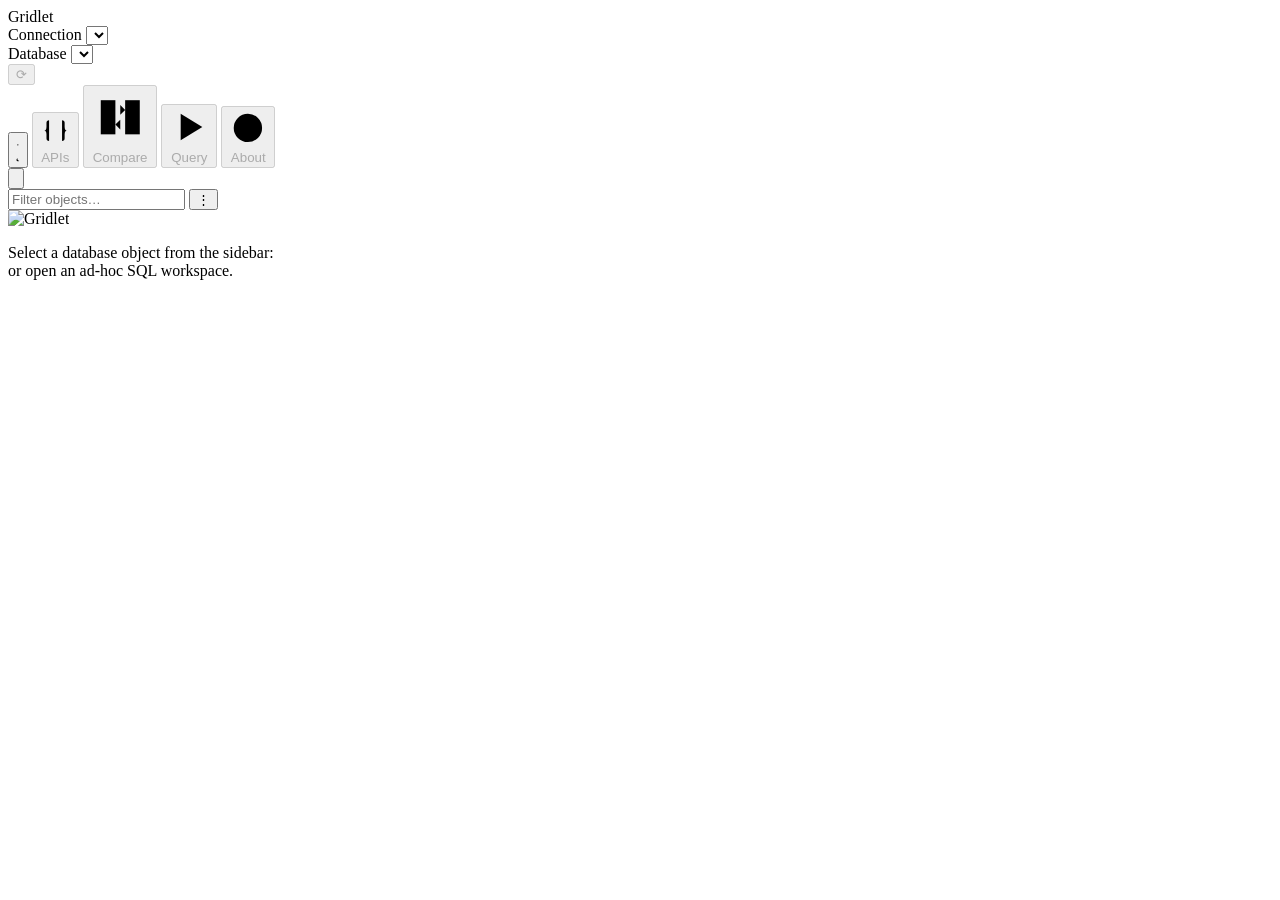
==== commit 52e2c533: "[claude-fable-5-1] End the grid in a new-row line and move the row cap to Settings The table grid en" ====
--- a/src/Gridlet.AspNetCore/UI/wwwroot/index.html
+++ b/src/Gridlet.AspNetCore/UI/wwwroot/index.html
@@ -73,7 +73,7 @@
         </svg>
         <span>Query</span>
       </button>
-      <button id="about-btn" class="ghost app-action" title="About Gridlet, help, contributing, and licences" disabled>
+      <button id="about-btn" class="ghost app-action" title="About Gridlet, help, licences, and settings" disabled>
         <svg class="app-action-icon" viewBox="0 0 24 24" aria-hidden="true" focusable="false">
           <path d="M3 12a9 9 0 1 0 18 0a9 9 0 0 0 -18 0"></path>
           <path d="M12 9h.01"></path>
--- a/src/Gridlet.AspNetCore/UI/wwwroot/assets/app.css
+++ b/src/Gridlet.AspNetCore/UI/wwwroot/assets/app.css
@@ -1090,10 +1090,26 @@
 table.grid th.sortable { cursor: pointer; user-select: none; }
 table.grid th.sortable:hover { color: var(--accent); }
 .coltype:not(:where(.gfd-canvas *)) { display: block; font-size: 10.5px; font-weight: 400; color: var(--muted); font-family: var(--mono); }
-.sort-arrow { color: var(--accent); }
+.sort-arrow {
+  display: inline-flex;
+  margin-left: 4px;
+  color: var(--accent);
+  vertical-align: -2px;
+}
+.sort-arrow svg {
+  width: 14px;
+  height: 14px;
+  fill: none;
+  stroke: currentColor;
+  stroke-width: 1.8;
+  stroke-linecap: round;
+  stroke-linejoin: round;
+}
 
 table.grid:not(:where(.gfd-canvas *)) tbody tr:hover { background: rgba(79, 140, 255, 0.06); }
 table.grid:not(:where(.gfd-canvas *)) td { font-family: var(--mono); font-size: 12.5px; }
+table.grid:not(:where(.gfd-canvas *)) td.cell-align-right { text-align: right; }
+table.grid:not(:where(.gfd-canvas *)) td.cell-align-right .cell-input { text-align: right; }
 .data-grid:not(:where(.gfd-canvas *)) { outline: none; }
 .data-grid:not(:where(.gfd-canvas *)) tbody tr { height: 27px; }
 .data-grid:not(:where(.gfd-canvas *)) tbody td { height: 27px; }
@@ -1136,28 +1152,25 @@
 .fk-display-invalid { color: var(--danger); }
 .fk-display-invalid .mini-btn,
 .structure td > .mini-btn { margin-left: 6px; }
-.foreign-key-cell { padding: 0 !important; }
-.foreign-key-content {
-  position: relative; display: block; box-sizing: border-box; min-height: 27px;
-  padding: 3px 30px 3px 7px;
-}
-.fk-follow {
-  position: absolute; top: 0; right: 0; bottom: 0; width: 27px; padding: 0;
-  border: 0; border-left: 1px solid var(--border); border-radius: 0;
-  background: transparent; color: var(--accent); font: 700 13px/1 var(--sans); text-align: center;
-}
-.fk-follow:hover, .fk-follow:focus-visible {
-  background: color-mix(in srgb, var(--accent) 10%, transparent); color: var(--accent);
-}
-.fk-follow:focus-visible { outline: 1px solid var(--accent); outline-offset: -2px; }
 .fk-lookup-input { min-width: 180px; }
 td.empty-row { text-align: center; font-family: var(--sans); }
+.data-grid tr.new-row { cursor: pointer; }
+.data-grid tr.new-row td { font-family: var(--sans); }
+.data-grid tr.new-row .row-selector { color: var(--muted); }
+.data-grid tr.new-row:hover td, .data-grid tr.new-row:focus-visible td { background: var(--accent-dim); }
+.data-grid tr.new-row:focus-visible { outline: none; }
 
 .incoming-references {
-  flex: 0 0 auto; max-height: min(32vh, 300px); overflow: auto; margin-top: 10px;
-  padding: 10px; border: 1px solid var(--border); border-radius: 8px; background: var(--panel-2);
-}
-.incoming-references h3 { margin: 0 0 8px; font-size: 12px; }
+  flex: 0 0 auto; max-height: min(32vh, 300px); overflow: auto; margin-top: 8px;
+  padding: 6px 10px; border: 1px solid var(--border); border-radius: 8px; background: var(--panel-2);
+}
+.incoming-references-head {
+  display: flex; flex-wrap: wrap; align-items: center; gap: 6px 12px; min-height: 26px;
+}
+.incoming-references-head h3 { flex: 1 1 auto; }
+.incoming-references h3 { margin: 0; font-size: 12px; }
+.incoming-references > * + * { margin-top: 8px; }
+.incoming-references p { margin: 8px 0 0; }
 .incoming-reference-list { display: flex; flex-direction: column; gap: 6px; }
 .incoming-reference {
   display: grid; grid-template-columns: auto minmax(0, 1fr) auto; align-items: center;
@@ -1173,6 +1186,7 @@
 
 .pager { display: flex; align-items: center; gap: 8px; padding: 2px 0; }
 .object-actions { display: flex; flex-wrap: wrap; align-items: center; gap: 8px; padding: 2px 12px 10px; }
+.object-actions .row-count { padding: 2px 6px; font-size: 12.5px; }
 .page-info { font-size: 12.5px; color: var(--muted); min-width: 90px; text-align: center; }
 .pager label { color: var(--muted); font-size: 12.5px; display: flex; align-items: center; gap: 5px; }
 
@@ -2726,7 +2740,8 @@
 
 .toast {
   width: fit-content;
-  max-width: 440px;
+  max-width: 100%;
+  overflow-wrap: anywhere;
   background: var(--panel-2);
   border: 1px solid var(--accent);
   border-radius: 8px;
@@ -2875,17 +2890,28 @@
 /* ---- column resizing ---- */
 table.grid:not(:where(.gfd-canvas *)) th { position: sticky; }
 
-.col-grip:not(:where(.gfd-canvas *)) {
+/* A header clips whatever overflows it, so an edge is two grips, one inside each header beside it:
+   the column's own grip on its right, and a narrower one on the left of the header after it. */
+.col-grip:not(:where(.gfd-canvas *)),
+.col-grip-before:not(:where(.gfd-canvas *)) {
   position: absolute;
   top: 0;
-  right: -4px;
+  right: 0;
   bottom: 0;
-  width: 8px;
+  width: 6px;
   cursor: col-resize;
   z-index: 3;
 }
 
-.col-grip:not(:where(.gfd-canvas *)):hover { background: var(--accent-dim); }
+.col-grip-before:not(:where(.gfd-canvas *)) { right: auto; left: 0; width: 4px; }
+
+.col-grip:not(:where(.gfd-canvas *)):hover,
+.col-grip-before:not(:where(.gfd-canvas *)):hover { background: var(--accent-dim); }
+
+/* Once a column is resized the widths are exact: nothing stretches to fill, and no cell is capped. */
+table.grid.columns-sized:not(:where(.gfd-canvas *)) { min-width: 0; }
+table.grid.columns-sized:not(:where(.gfd-canvas *)) th,
+table.grid.columns-sized:not(:where(.gfd-canvas *)) td { max-width: none; }
 
 /* ---- inline row / structure actions ---- */
 .mini-btn {
@@ -3019,31 +3045,166 @@
 .checkbox-row input[type="number"] { width: 90px; }
 .filter-bar {
   display: flex;
-  flex-wrap: wrap;
   align-items: center;
   gap: 6px;
+  min-width: 0;
+  overflow: hidden;
   padding: 4px 8px;
   border-bottom: 1px solid var(--border);
   font-size: 12px;
 }
-.filter-chip {
+.filter-sql {
+  flex: 1 1 auto;
+  min-width: 0;
+  color: var(--text);
+  font: 12px/1.45 var(--mono);
+  white-space: pre-wrap;
+  overflow-wrap: anywhere;
+}
+.filter-bar > button { flex: none; }
+
+/* ---- column filters ---- */
+table.grid th.filterable { padding-right: 32px; cursor: pointer; user-select: none; }
+table.grid th.filterable.sorted { padding-right: 52px; }
+.column-sort-indicator {
+  position: absolute;
+  top: 50%;
+  right: 34px;
+  margin-left: 0;
+  transform: translateY(-50%);
+  vertical-align: initial;
+  pointer-events: none;
+}
+.column-filter-button {
+  position: absolute;
+  top: 50%;
+  right: 9px;
   display: inline-flex;
   align-items: center;
-  gap: 4px;
-  padding: 2px 4px 2px 8px;
+  justify-content: center;
+  width: 19px;
+  height: 19px;
+  padding: 0;
   border: 1px solid var(--border);
-  border-radius: 999px;
+  border-radius: 4px;
+  background: var(--panel);
+  color: var(--muted);
+  transform: translateY(-50%);
+  cursor: pointer;
+}
+.column-filter-button:hover,
+.column-filter-button:focus-visible,
+.column-filter-button[aria-expanded="true"] { border-color: var(--accent); color: var(--text); }
+.column-filter-button.active { border-color: var(--accent); background: var(--accent-dim); color: var(--accent); }
+.column-filter-button svg,
+.column-filter-menu svg,
+.column-filter-submenu svg,
+.custom-filter-date svg {
+  width: 15px;
+  height: 15px;
+  fill: none;
+  stroke: currentColor;
+  stroke-width: 1.8;
+  stroke-linecap: round;
+  stroke-linejoin: round;
+}
+.column-filter-button svg { width: 12px; height: 12px; stroke-width: 2.2; }
+.column-filter-menu,
+.column-filter-submenu {
+  position: fixed;
+  z-index: 1000;
+  padding: 5px;
+  border: 1px solid var(--border);
+  border-radius: 7px;
   background: var(--panel-2);
-}
-.filter-chip .chip-remove {
+  box-shadow: 0 10px 28px rgba(0, 0, 0, 0.35);
+  font-size: 13px;
+}
+.column-filter-menu { display: flex; flex-direction: column; width: 300px; max-width: calc(100vw - 8px); }
+.column-filter-submenu { min-width: 220px; max-height: calc(100vh - 8px); overflow-y: auto; }
+.column-filter-commands { display: flex; flex-direction: column; }
+.column-filter-item {
+  display: flex;
+  align-items: center;
+  gap: 8px;
+  width: 100%;
+  padding: 5px 8px;
+  border: 0;
+  border-radius: 4px;
+  background: transparent;
+  color: var(--text);
+  text-align: left;
+  white-space: nowrap;
+}
+.column-filter-item:hover:not(:disabled),
+.column-filter-item:focus-visible,
+.column-filter-item[aria-expanded="true"] { background: var(--accent-dim); }
+.column-filter-item.checked { background: var(--accent-dim); }
+.column-filter-item:disabled { color: var(--muted); cursor: default; }
+.column-filter-mark { display: inline-flex; justify-content: center; flex: none; width: 16px; color: var(--accent); }
+.column-filter-item:disabled .column-filter-mark { color: var(--muted); }
+.column-filter-check { margin-left: auto; color: var(--accent); font-weight: 700; }
+.column-filter-arrow { margin-left: auto; }
+.column-filter-search { margin: 6px 0 4px; }
+.column-filter-list {
+  height: 220px;
+  overflow: auto;
+  padding: 3px 0;
+  border: 1px solid var(--border);
+  border-radius: 5px;
+  background: var(--panel);
+}
+.column-filter-option {
+  display: flex;
+  align-items: center;
+  gap: 2px;
+  padding: 1px 8px 1px calc(6px + var(--depth, 0) * 16px);
+  white-space: nowrap;
+}
+.column-filter-option:hover { background: rgba(79, 140, 255, 0.08); }
+.column-filter-option label { display: flex; flex: 1; align-items: center; gap: 6px; min-width: 0; cursor: pointer; }
+.column-filter-option label span { overflow: hidden; text-overflow: ellipsis; }
+.column-filter-toggle,
+.column-filter-toggle-space {
+  display: inline-flex;
+  flex: none;
+  align-items: center;
+  justify-content: center;
+  width: 18px;
+  height: 18px;
+  padding: 0;
   border: 0;
   background: none;
   color: var(--muted);
-  padding: 0 4px;
-  cursor: pointer;
-  line-height: 1;
-}
-.filter-chip .chip-remove:hover { color: var(--danger); }
+}
+.column-filter-toggle:hover { color: var(--text); }
+.column-filter-toggle svg { width: 13px; height: 13px; }
+.column-filter-empty { padding: 6px 10px; }
+.column-filter-status { min-height: 18px; padding: 3px 2px 0; color: var(--muted); font-size: 11.5px; }
+.column-filter-add { font-size: 12px; }
+.column-filter-actions { display: flex; justify-content: flex-end; gap: 6px; padding-top: 4px; }
+.custom-filter-dialog { display: flex; flex-direction: column; gap: 8px; min-width: min(480px, 80vw); }
+.custom-filter-dialog p { margin: 0; }
+.custom-filter-row {
+  display: grid;
+  grid-template-columns: minmax(180px, 1fr) minmax(180px, 1.3fr) auto;
+  gap: 6px;
+  align-items: center;
+}
+.custom-filter-join { display: flex; gap: 18px; padding-left: 4px; }
+.custom-filter-join label { display: inline-flex; align-items: center; gap: 5px; }
+.custom-filter-date { position: relative; display: inline-flex; }
+.custom-filter-date-picker {
+  position: absolute;
+  right: 0;
+  bottom: 0;
+  width: 1px;
+  height: 1px;
+  opacity: 0;
+  pointer-events: none;
+}
+.top-ten-dialog { display: flex; align-items: center; gap: 8px; }
+.top-ten-dialog input { width: 90px; }
 .plan-panel { display: flex; flex-direction: column; gap: 6px; padding: 8px 10px; min-height: 0; overflow: auto; }
 .plan-tree { display: flex; flex-direction: column; gap: 2px; font-size: 12px; }
 .plan-node {
